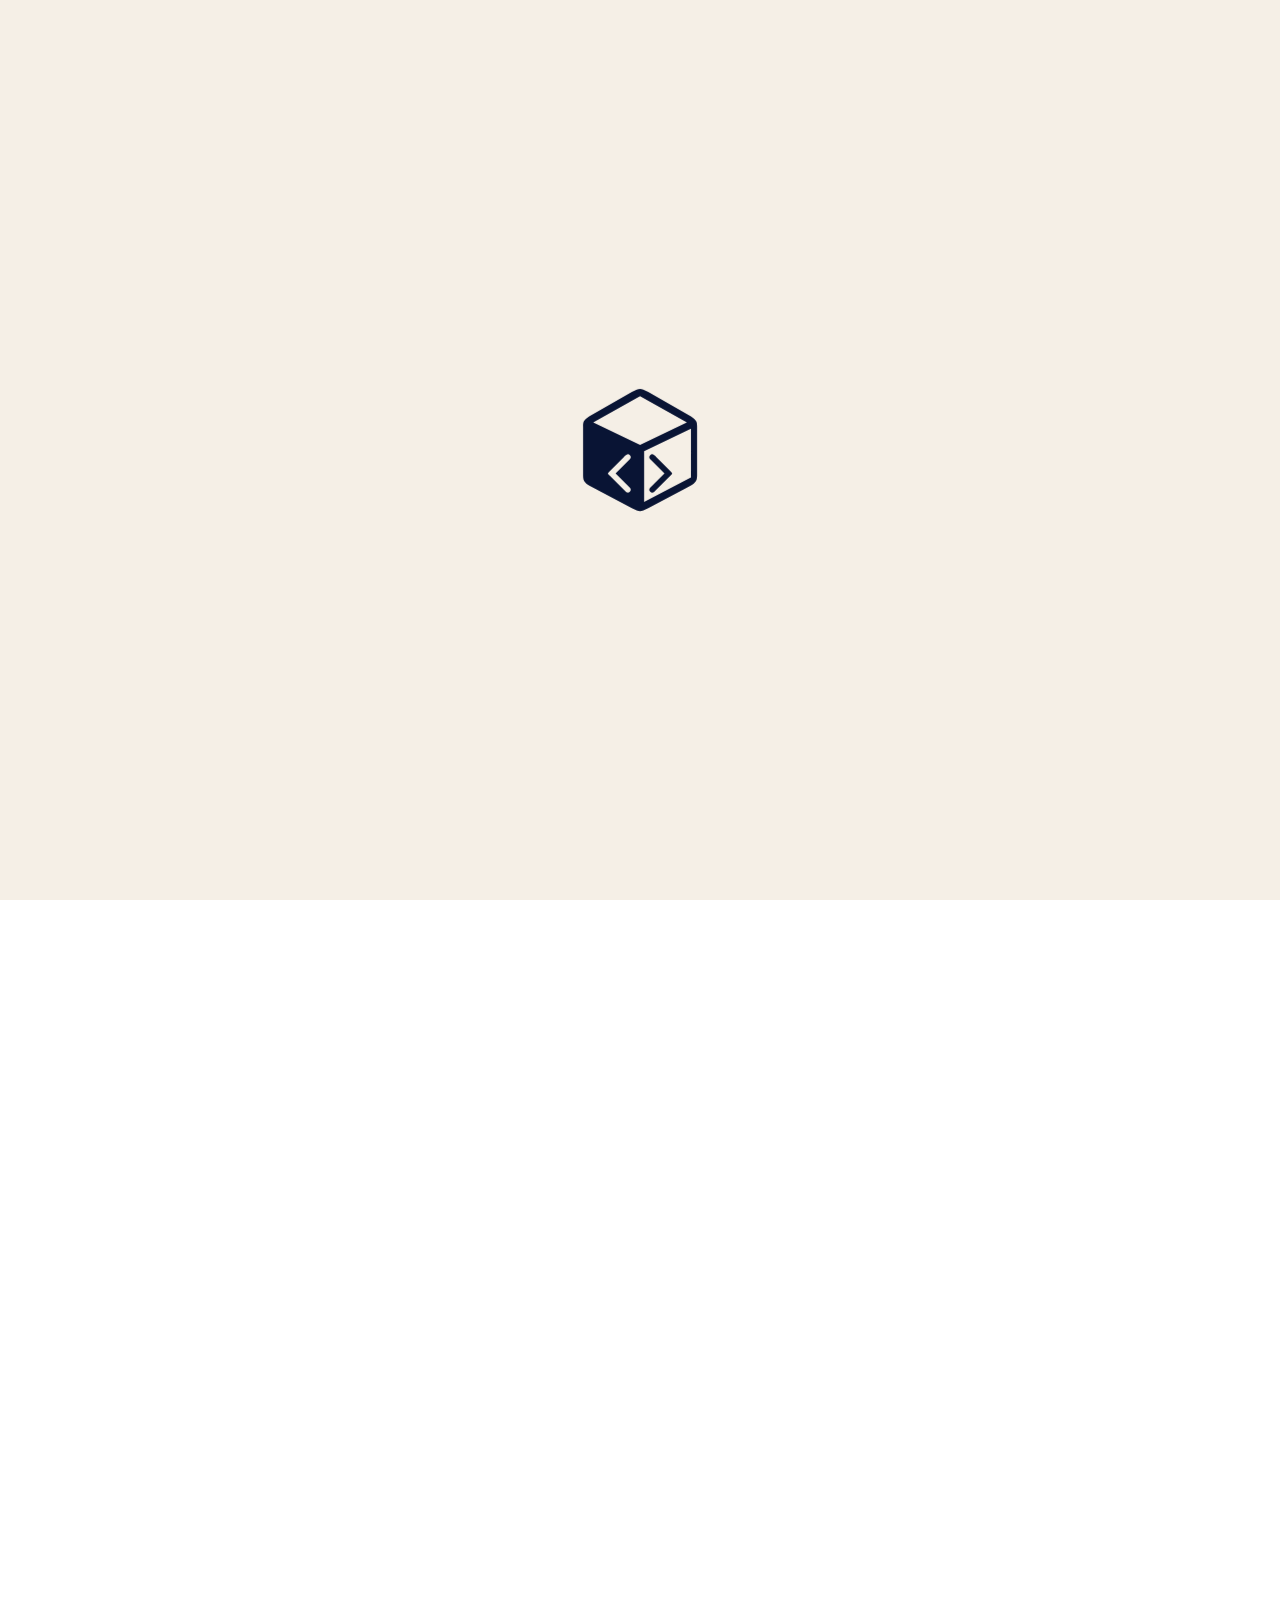
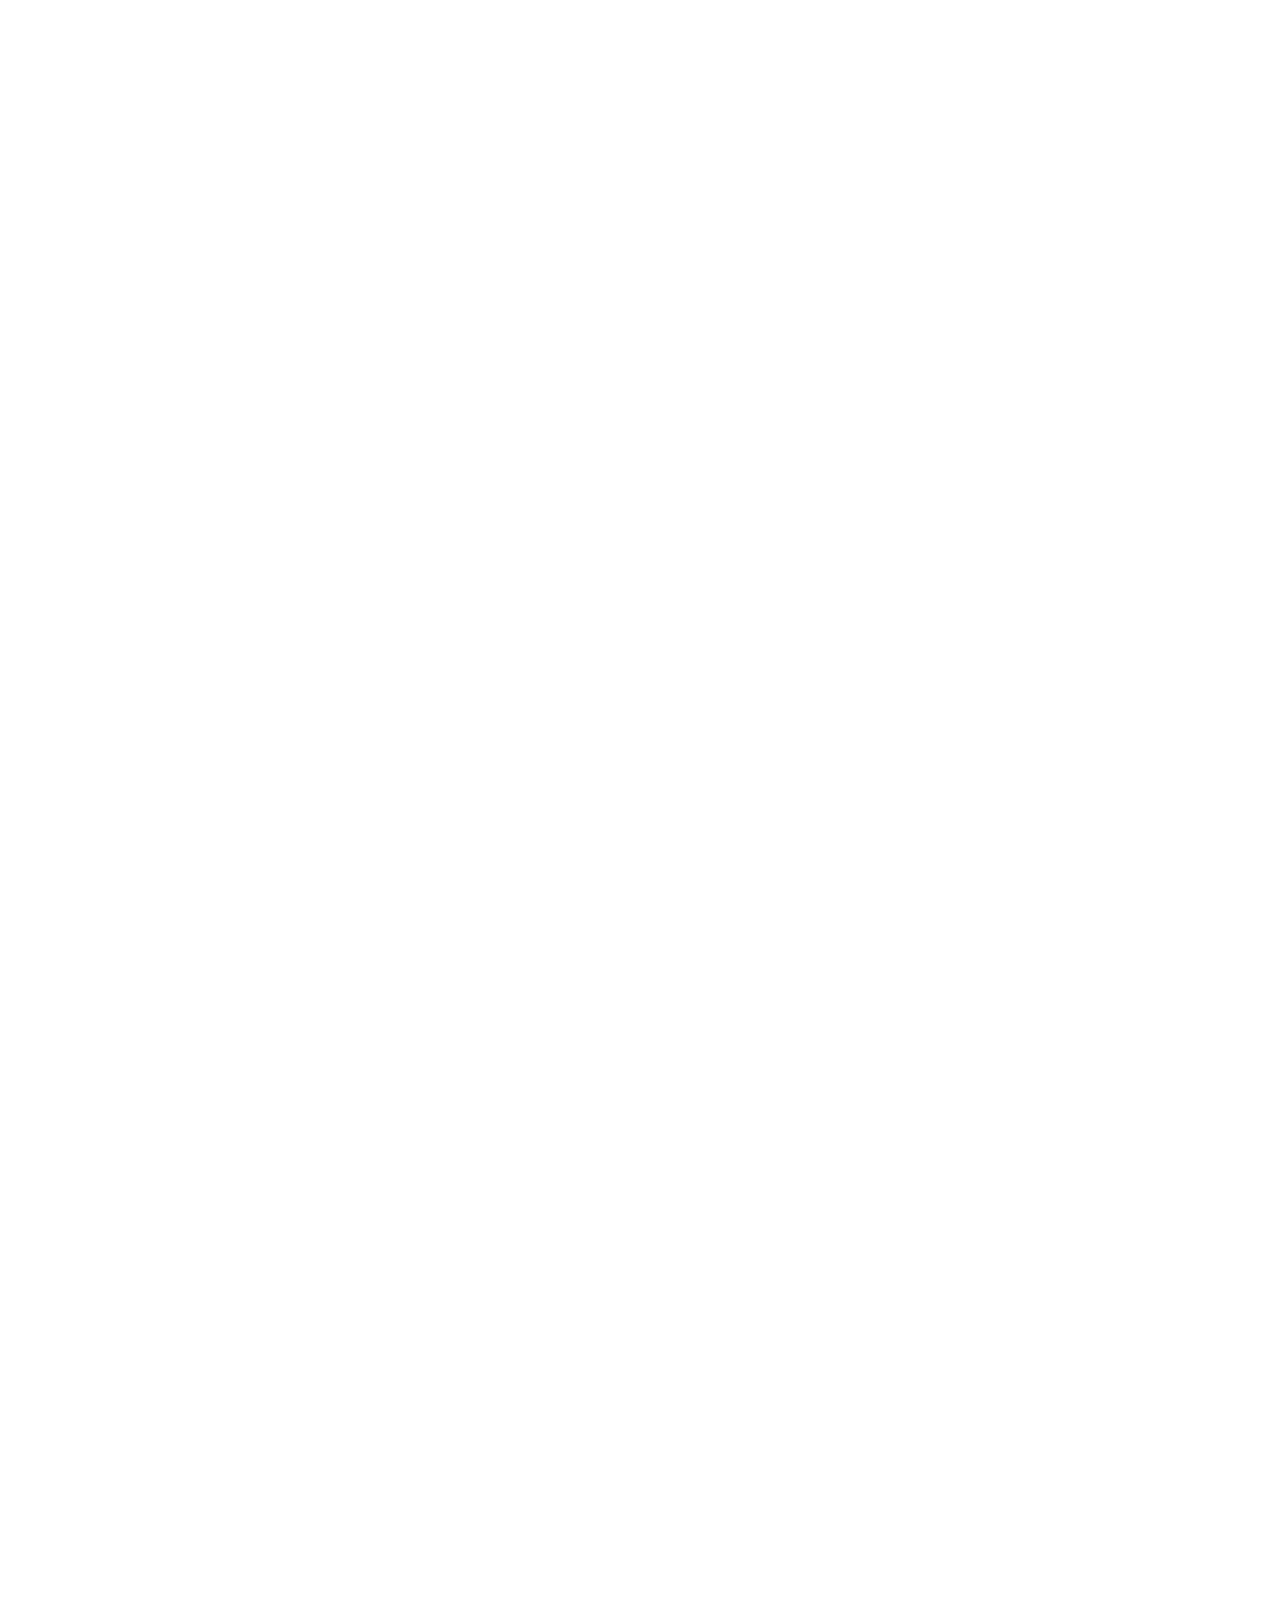
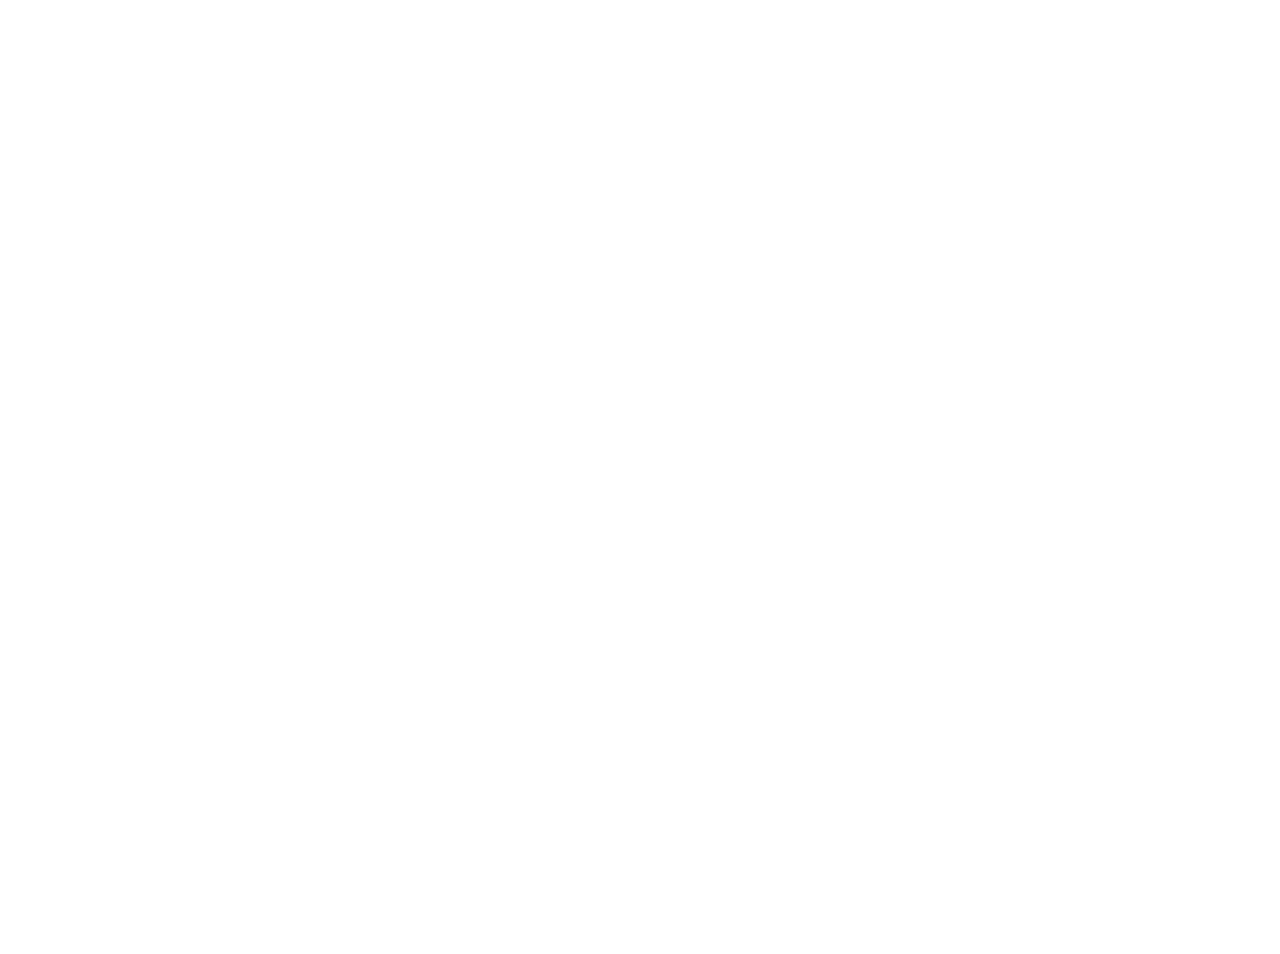
==== index.html @ b56cfb23 "first commit" ====
<!DOCTYPE html>
<html lang="en">

<head>
    <title>Shivam | Creative Portfolio</title>
    <meta http-equiv="Content-Type" content="text/html; charset=utf-8" />
    <meta name="description" content="Portfolio of Shivam Gupta - Creative developer living in India - Focused on Web Development and Programming">
    <meta name="keywords" content="webgl, threejs, portfolio, reactjs, react, frontend developer, front-end, programming, web developer, web, developer, 3d website, 3d, blender, germany">
    <meta property="og:site_name" content="Shivam Portfolio">
    <meta property="og:title" content="Shivam - Creative Developer">
    <meta property="og:description" content="Portfolio of Shivam - Creative developer living in Indiaa - Focused on  Web Development and Programming">
    <meta property="og:type" content="website">
    <meta property="og:url" content="https://shivam.com/">
    <meta property="og:image" content="https://shivam.com/thumbnail.png">
    <meta property="og:image:width" content="1200">
    <meta property="og:image:height" content="627">
    <meta name="twitter:card" content="summary_large_image">
    <meta name="twitter:site" content="Shivam">
    <meta name="twitter:creator" content="@Shivam">
    <meta name="twitter:title" content="Shivam - Creative Developer">
    <meta name="twitter:description" content="Portfolio of Shivam - Creative developer living in Indiaa - Focused on  Web Development and Programming">
    <meta name="twitter:image" content="https://shivam.com/thumbnail.png">
    <meta name="theme-color" content="#EFE7DC">
    <meta name="mobile-web-app-capable" content="yes">
    <meta name="apple-mobile-web-app-capable" content="yes">
    <meta name="apple-mobile-web-app-title" content="Shivam Portfolio">
    <meta name="apple-mobile-web-app-status-bar-style" content="translucent">
    <link rel="mask-icon" href="/head/logo.svg" color="#091434">
    <link rel="icon" type="image/png" href="/head/favion-32x32.png" sizes="32x32">
    <link rel="icon" type="image/png" href="/head/favion-16x16.png" sizes="16x16">
    <link rel="apple-touch-icon" sizes="120x120" href="/head/apple-120.png">
    <link rel="apple-touch-icon" sizes="152x152" href="/head/apple-152.png">
    <link rel="apple-touch-icon" sizes="180x180" href="/head/apple-180.png">
    <link rel="apple-touch-icon" sizes="192x192" href="/head/apple-192.png">
    <meta name="msapplication-config" content="/head/browserconfig.xml">
    <meta name="msapplication-TileColor" content="#FF923E">
    <meta name="msapplication-square70x70logo" content="/head/mstile-70.png">
    <meta name="msapplication-square150x150logo" content="/head/mstile-150.png">
    <meta name="msapplication-wide310x150logo" content="/head/mstile-310x150.png">
    <meta name="msapplication-square310x310logo" content="/head/mstile-310.png">
    <link rel="manifest" href="/head/manifest.webmanifest">
    <meta http-equiv="X-UA-Compatible" content="IE=edge">
    <meta name="viewport" content="width=device-width, initial-scale=1.0">
    <link rel="shortcut icon" type="image/x-icon" href="/head/favicon.ico">
    <script type="module" crossorigin src="/index.js"></script>
    <link rel="stylesheet" href="/index.css">
</head>

<body>
    <!--Canvas-->
    <canvas id="main-canvas"></canvas>

    <!--Intro-->
    <div id="intro-container" class="center column">
        <svg id="intro-svg" viewBox="0 0 56 61" xmlns="http://www.w3.org/2000/svg" height="120" width="120">
            <mask id="intro-mask">
                <rect fill="black" height="61" width="61"></rect>
                <rect fill="white" height="61" width="61" id="loading-rect"></rect>
            </mask>
            <use href="#logo-path" fill="#091434" opacity=".1">
            </use>
            <use href="#logo-path" fill="#091434" mask="url(#intro-mask)"></use>
        </svg>
    </div>

    <!--Loading Container-->
    <div id="transition-container" class="hide">
        <!--Top Wave-->
        <svg id="transition-wave-svg" xmlns="http://www.w3.org/2000/svg" viewBox="0 0 1440 320">
            <defs>
                <path fill="#FF923E" id="transition-wave-path"
                    d="M0,128L21.8,138.7C43.6,149,87,171,131,154.7C174.5,139,218,85,262,69.3C305.5,53,349,75,393,101.3C436.4,128,480,160,524,186.7C567.3,213,611,235,655,213.3C698.2,192,742,128,785,122.7C829.1,117,873,171,916,186.7C960,203,1004,181,1047,160C1090.9,139,1135,117,1178,96C1221.8,75,1265,53,1309,53.3C1352.7,53,1396,75,1418,85.3L1440,96L1440,320L1418.2,320C1396.4,320,1353,320,1309,320C1265.5,320,1222,320,1178,320C1134.5,320,1091,320,1047,320C1003.6,320,960,320,916,320C872.7,320,829,320,785,320C741.8,320,698,320,655,320C610.9,320,567,320,524,320C480,320,436,320,393,320C349.1,320,305,320,262,320C218.2,320,175,320,131,320C87.3,320,44,320,22,320L0,320Z">
                </path>
            </defs>
            <use href="#transition-wave-path"></use>
        </svg>

        <!--Center Fill-->
        <div id="transition-push"></div>

        <!--Bottom Wave-->
        <svg id="transition-wave-svg-bottom" xmlns="http://www.w3.org/2000/svg" viewBox="0 0 1440 320">
            <use href="#transition-wave-path"></use>
        </svg>
    </div>

    <!--Overlay Container-->
    <div id="overlay-container" class="content-width">
        <header id="header-container">
            <!--Logo-->
            <svg id="header-logo-svg" viewBox="0 0 56 61" xmlns="http://www.w3.org/2000/svg" height="60" width="56">
                <defs>
                    <path id="logo-path"
                        d="M3 14 24 2C28 0 28 0 32 2L53 14C56 16 56 17 56 19L56 43C56 46 55 47 51 49L32 59C28 61 28 61 24 59L5 49C1 47 0 46 0 43L0 19C0 17 0 16 3 14M28 4 5 17 28 28 51 17 28 4M53 20 30 31 30 56 53 44 53 20M40 42 33 35C33 35 32 34 33 33 34 32 35 33 36 34L36 34 43 41C44 42 44 42 43 43L35 51C35 51 34 52 33 51 32 50 33 49 33 49L40 42M16 42 23 35C23 35 24 34 23 33 22 32 21 33 20 34L13 41C12 42 12 42 13 43L21 51C21 51 22 52 23 51 24 50 23 49 23 49L16 42">
                    </path>

                    <clipPath id="logo-clip-path">
                        <use fill="white" href="#logo-path" transform="scale(0.87)"></use>
                    </clipPath>
                </defs>
            </svg>

            <div id="logo-dark-background">
                <div id="logo-white-background"></div>
            </div>

            <div id="logo-click-container"></div>

            <!--Sound Button-->
            <div id="sound-button-scale-container">
                <div id="sound-button" class="center overlay-button">
                    <svg id="header-sound-svg" viewBox="0 0 18 9" xmlns="http://www.w3.org/2000/svg">
                        <g fill="white">
                            <path id="sound-body-path"
                                d="M 0 4 C 0 4 0 3 1 3 L 2 3 L 3 2 C 5 0 5 1 5 2 L 5 7 C 5 8 5 9 3 7 L 2 6 L 1 6 C 0 6 0 5 0 5 L 0 4">
                            </path>
                            <path id="sound-volume-0-path"
                                d="M 7 4 C 8 4 8 5 7 5 C 6 5 6 6 7 6 C 9 6 9 3 7 3 C 6 3 6 4 7 4">
                            </path>
                            <path id="sound-volume-1-path"
                                d="M 7 2 C 10 2 10 7 7 7 C 6 7 6 8 7 8 C 11 8 11 1 7 1 C 6 1 6 2 7 2">
                            </path>
                        </g>
                    </svg>
                </div>
            </div>

            <!--Menu Button-->
            <div id="menu-button-scale-container">
                <div id="menu-button" class="center column overlay-button orange-hover">
                    <div id="menu-button-bar-0" class="menu-button-bar"></div>
                    <div id="menu-button-bar-1" class="menu-button-bar"></div>
                    <div id="menu-button-bar-2" class="menu-button-bar"></div>
                </div>
            </div>
        </header>

        <!--Scroll CTA-->
        <!--Landing-->
        <div class="scroll-container">
            <div class="scroll-border-container">
                <div class="scroll-wheel"></div>
            </div>
            <img class="scroll-touch-icon hide" src="/touch-icon.png" alt="scroll mouse icon wheel" />
        </div>

        <!--Scroll-->
        <div class="scroll-container" style="opacity: 0">
            <div class="scroll-border-container" style="border-color: rgb(255, 255, 255); ">
                <div class="scroll-wheel" style="background: rgb(255, 255, 255);"></div>
            </div>
            <img class="scroll-touch-icon hide" src="/touch-icon.png" style="filter: brightness(100)" alt="scroll mouse icon wheel" />
        </div>
    </div>

    <!--Menu-->
    <div id="menu-container" class="column">
        <div id="menu-content-container" class="column">
            <!--Menu Items-->
            <div id="menu-items-container">
                <div class="column menu-items-column-container">
                    <span class="menu-item active-menu-item">Home</span>
                    <span class="menu-item">About</span>
                </div>
                <div class="column menu-items-column-container">
                    <span class="menu-item">Work</span>
                    <span class="menu-item">Contact</span>
                </div>
            </div>
            <!--Social Link-->
            <div id="menu-social-container" class="row">
                <a tabindex="-1" target="_blank" href="https://www.twitter.com"><img class="social-icon"
                        src="/icons/twitter-icon.png" alt="twitter Menu Icon" height="28" width="28"></img></a>
                <a tabindex="-1" target="_blank" href="https://github.com/Shivamgpt812"><img class="social-icon"
                        alt="Github Menu Icon" height="28" width="28" src="/icons/github-icon.png"></img></a>
                <a tabindex="-1" target="_blank" href="https://www.linkedin.com/in/shivam-gupta-637b94288/"> <img
                        class="social-icon " alt="Linkedin Menu Icon" height="28" width="28"
                        src="/icons/linkedin-icon.png"></img></a>
                <a tabindex="-1" href="mailto:shivamgpt812@gmail.com"> <img class="social-icon" alt="Email Menu Icon"
                        height="28" width="28" src="/icons/mail-icon.png"></img></a>
            </div>
            <hr>
            <!--Music Credits-->
            <div id="music-credit-container" class="row">
                <span>
                    Music produced by
                    <a tabindex="-1" href="https://soundcloud.com/hmsurf" target="_blank">Vali</a>
                </span>
            </div>
        </div>
    </div>

    <!--Hover Icon-->
    <div id="hover-icon">
        <svg id="hover-content" viewBox="0 0 512 512" xmlns="http://www.w3.org/2000/svg" height="30" width="30" fill="white">
            <path id="arrow-path"
                d="M502.6 278.6l-128 128c-12.51 12.51-32.76 12.49-45.25 0c-12.5-12.5-12.5-32.75 0-45.25L402.8 288H32C14.31 288 0 273.7 0 255.1S14.31 224 32 224h370.8l-73.38-73.38c-12.5-12.5-12.5-32.75 0-45.25s32.75-12.5 45.25 0l128 128C515.1 245.9 515.1 266.1 502.6 278.6z" />
        </svg>
        <div class="hover-spread"></div>
        <div class="hover-spread"></div>
    </div>

    <!--Landing Page-->
    <div id="landing-page" class="content-container landing-slow-transition">

        <section id="landing-page-section" class="content-width slide-out-left-transition">
            <svg id="landing-content-svg" viewBox="0 0 500 310" xmlns="http://www.w3.org/2000/svg">
                <text class="landing-headline" y="60" x="5">Hi, my</text>
                <text class="landing-headline" y="135" x="5">name is Shivam.</text>
                <text class="landing-subheading" x="10" y="185">
                    I love creating beautiful user experiences.
                </text>

                <foreignObject x="8" y="250" height="100" width="300" requiredExtensions="http://www.w3.org/1999/xhtml">
                    <div id="landing-cta-button" class="big-button orange-hover">Get in touch</div>
                </foreignObject>
            </svg>
        </section>
    </div>

    <!--Scroll Container-->
    <div id="scroll-container" class="center column">

        <!--About Container-->
        <section id="about-section" class="content-width">
            <div id="about-content-container">
                <!--Header Container SVG-->
                <svg id="skills-svg" viewBox="-2 -2 506 815" xmlns="http://www.w3.org/2000/svg" preserveAspectRatio="xMinYMid">

                    <!--Defs-->
                    <defs>
                        <!--Profile picture aniamtion line gradient-->
                        <linearGradient id="about-profile-picture-mask-gradient" gradientTransform="rotate(90)">
                            <stop offset="5%" stop-color="#60CAFF" />
                            <stop offset="100%" stop-color="rgba(0, 0, 0, 0)" />
                        </linearGradient>

                        <!--Background Gradient-->
                        <linearGradient id="about-background-gradient" gradientTransform="rotate(90)">
                            <stop offset="30%" stop-color="rgba(0, 88, 165, .15)" />
                            <stop offset="95%" stop-color="rgba(0, 132, 255, .3)" />
                        </linearGradient>

                        <!--Icon Template-->
                        <polyline id="about-icon-background" fill="#00b7ff18"
                            points="0,10 10,0 65,0 75,10 75,65 65,75 10,75 0,65" />
                    </defs>

                    <!--Header-->
                    <g id="about-svg-header">
                        <!--Profile Picture Background-->
                        <polyline id="about-profile-background" class="about-box-background"
                            points="65,170 145,170 145,50 135,40 135,10 125,0 70,0 10,0 0,10 0,160 10,170" />


                        <!--Header Content Background-->
                        <polyline id="about-header-background" class="about-box-background"
                            points="145,85 250,85 260,95 490,95 500,105 500,135 500,150 490,160 200,160 190,170 145,170" />

                        <!--Profile Picture Mask-->
                        <mask id="about-profil-picture-mask">
                            <!--Black Background-->
                            <rect fill="black" x="0" y="0" width="145" height="170" />
                            <!--White Background-->
                            <polyline fill="white"
                                points="65,170 145,170 145,50 135,40 135,10 125,0 70,0 10,0 0,10 0,160 10,170">
                            </polyline>
                            <!--Rect to make white background visible-->
                            <rect id="about-profile-picture-mask-rect" fill="black" width="145" height="170"
                                style="transition: 1.2s" x="0" y="-0" />
                        </mask>

                        <!--Profile Picture-->
                        <image href="/skills-profile-picture.png" opacity="1" height="170" width="145"
                            x="2" mask="url(#about-profil-picture-mask)" image-rendering="optimizeSpeed" />

                        <!--Profile Picture line that moves up on animation-->
                        <g mask="url(#about-profil-picture-mask)">
                            <rect fill="url(#about-profile-picture-mask-gradient)" height="35" width="155" y="170"
                                id="about-profile-picture-gradient" style="transition: 1.2s"></rect>
                        </g>

                        <!--Profile Picture Borders-->
                        <polyline class="about-box-line" points="65,170 10,170 0,160 0,10 10,0 70,0" />
                        <polyline class="about-box-line" points="65,170 145,170 145,50 135,40 135,10 125,0 70,0" />

                        <!--Header Content Borders-->
                        <polyline class="about-box-line" points="145,85 250,85 260,95 490,95 500,105 500,135" />
                        <polyline class="about-box-line" points="145,170 190,170 200,160 490,160 500,150 500,135" />

                        <!--Header Content-->
                        <g transform="translate(170 118)" fill="#34bfff" font-weight="bold">
                            <text x="0" y="0" font-size="12" class="about-header-upper-text">Name :</text>
                            <text x="0" y="20" font-size="18" class="about-header-lower-text">Shivam</text>
                            <text x="110" y="0" font-size="12" class="about-header-upper-text">Age :</text>
                            <text x="110" y="20" font-size="18" class="about-header-lower-text">19</text>
                            <text x="200" y="0" font-size="12" class="about-header-upper-text">From :</text>
                            <text x="200" y="20" font-size="18" class="about-header-lower-text">India</text>
                        </g>
                    </g>

                    <!--Skills -->
                    <g transform="translate(0 188)" id="about-svg-skills">
                        <!--Background-->
                        <polyline id="about-skills-background" class="about-box-background"
                            points="250,35 200,35 200,10 190,0 10,0 0,10 0,245 10,255 197,255 215,273 215,290 250,290 400,290 410,280 490,280 500,270 500,55 490,45 310,45 300,35" />

                        <!--Lines-->
                        <polyline class="about-box-line"
                            points="250,35 200,35 200,10 190,0 10,0 0,10 0,245 10,255 197,255 215,273 215,290 250,290" />
                        <polyline class="about-box-line"
                            points="250,35 300,35 310,45 490,45 500,55 500,270 490,280 410,280 400,290 250,290" />

                        <!--Header Mask-->
                        <mask id="skills-header-mask">
                            <polyline fill="white" points="0,37 0,10 10,0 190,0 200,10 200,37"></polyline>
                            <rect fill="white" x="0" y="210" width="500" height="6"></rect>
                        </mask>

                        <!--Header Box-->
                        <rect id="skills-header-rect" x="0" y="0" height="47" width="500" fill="#00b7ff" opacity=".15"
                            mask="url(#skills-header-mask)">
                        </rect>

                        <!--Header Text-->
                        <text x="71" y="25" class="about-header" font-size="18" font-weight="bold">SKILLS</text>

                        <foreignObject x="0" y="60" width="506" height="340">
                            <!--Skills Content-->
                            <div id="about-skills-container" class="about-container">
                                <!--Main Render Container-->
                                <div id="about-skills-render-container"></div>
                                <!--Others Render Container-->
                                <div id="about-others-render-container"></div>
                            </div>
                        </foreignObject>
                    </g>

                    <!--About-->
                    <g transform="translate(0 459)" id="about-svg-about">

                        <!--Background-->
                        <polyline id="about-about-background" class="about-box-background"
                            points="250,35 200,35 200,10 190,0 10,0 0,10 0,35 0,315 10,325 100,325 110,335 250,335 490,335 500,325 500,55 490,45 410,45 400,35" />

                        <!--Lines-->
                        <polyline class="about-box-line"
                            points="250,35 200,35 200,10 190,0 10,0 0,10 0,35 0,315 10,325 100,325 110,335 250,335" />
                        <polyline class="about-box-line"
                            points="250,35 400,35 410,45 490,45 500,55 500,325 490,335 250,335" />

                        <!--Header Mask-->
                        <mask id="about-header-mask">
                            <polyline fill="white" points="0,37 0,10 10,0 190,0 200,10 200,37"></polyline>
                            <rect fill="white" x="0" y="210" width="500" height="6"></rect>
                        </mask>

                        <!--Header Box-->
                        <rect id="about-header-rect" x="0" y="0" height="47" width="500" fill="#00b7ff" opacity=".15"
                            mask="url(#about-header-mask)">
                        </rect>

                        <!--Header Text-->
                        <text x="73" y="25" class="about-header" font-size="18" font-weight="bold">ABOUT</text>

                        <!--First Content-->
                        <g transform="translate(10 65)">

                            <use class="about-icon" href="#about-icon-background"></use>

                            <mask id="about-pixel-mask-0">
                                <rect class="about-pixel-mask-rect" x="6" y="7" height="20" width="64" fill="white" />
                            </mask>
                            <image mask="url(#about-pixel-mask-0)" class="about-pixel-image" height="64" width="64"
                                href="/icons/baby-pixel.png" x="6" y="7" />

                            <!--First Text-->
                            <text x="88" y="33" class="about-text">At the age of 17, I decided to be a Web Developer</text>
                            <text x="88" y="50" class="about-text"> and a Programer.</text>
                        </g>

                        <!--Second Content-->
                        <g transform="translate(10 145)">

                            <use class="about-icon" href="#about-icon-background" x="405"></use>

                            <mask id="about-pixel-mask-1">
                                <rect class="about-pixel-mask-rect" x="413" y="6" height="20" width="64" fill="white" />
                            </mask>
                            <image mask="url(#about-pixel-mask-1)" class="about-pixel-image" height="64" width="64"
                                href="/icons/heart-pixel.png" x="413" y="6" />

                            <!--Second Icon Render Container-->
                            <g id="about-icon-1" transform="translate(417 5) scale(0.8)"> </g>

                            <!--Second Text-->
                            <text x="5" y="33" class="about-text"> I choose Robotics & Artificial Intelligence as my </text>
                            <text x="5" y="50" class="about-text"> path to achieve my dreams</text>
                        </g>

                        <!--Third Content-->
                        <g transform="translate(10 225)">

                            <use class="about-icon" href="#about-icon-background"></use>

                            <!--Third Icon Render Container-->
                            <g id="about-icon-2" transform="translate(5 5) scale(0.8)"> </g>


                            <mask id="about-pixel-mask-2">
                                <rect class="about-pixel-mask-rect" x="6" y="7" height="20" width="64" fill="white" />
                            </mask>
                            <image mask="url(#about-pixel-mask-2)" class="about-pixel-image" height="64" width="64"
                                href="/icons/rocket-pixel.png" x="6" y="7" />

                            <!--Third Text-->
                            <text x="88" y="33" class="about-text">The internet is a knowledge base, & I have </text>
                            <text x="88" y="50" class="about-text">gained all of my knowledge from it.</text>
                        </g>
                    </g>

                    <!--Down Animation Lines-->
                    <g transform="translate(145 76)">
                        <polyline class="about-down-animation-line" points="0,0 110,0 120,10 325,10 333,18" />
                    </g>
                    <g transform="translate(195 192)">
                        <polyline class="about-down-animation-line"
                            points="0,0 8,0 13,5 13,22 110,22 120,32 275,32 283,40" />
                    </g>
                    <g transform="translate(403 496)">
                        <polyline class="about-down-animation-line" points="0,0 70,0 78,8" />
                    </g>

                    <!--Up Animation Lines-->
                    <g transform="translate(193 160)">
                        <polyline class="about-up-animation-line" points="0,7 275,7 282,0" />
                    </g>
                    <g transform="translate(403 468)">
                        <polyline class="about-up-animation-line" points="0,8 70,8 78,0" />
                    </g>
                    <g transform="translate(20 784)">
                        <polyline class="about-up-animation-line" points="0,0 9,9 74,9 84,19 450,19 458,11" />
                    </g>

                </svg>
            </div>
        </section>

        <div id="hover-icon-color-switch"></div>

        <!--Work Container-->
        <section id="work-section">
            <div id="work-background"></div>

            <div id="work-content" class="content-width column">
                <div class="column" id="work-header-container">
                    <div class="section-subheader-container">
                        <hr>
                        <h5>Portfolio</h5>
                    </div>
                    <h1 class="section-header-container">
                        Some things
                    </h1>
                    <h1 class="section-header-container">
                        I've worked on
                    </h1>
                </div>

                <svg xmlns="http://www.w3.org/2000/svg" viewBox="0 0 640 512" class="hide">
                    <path id="code-path"
                        d="M414.8 40.79L286.8 488.8C281.9 505.8 264.2 515.6 247.2 510.8C230.2 505.9 220.4 488.2 225.2 471.2L353.2 23.21C358.1 6.216 375.8-3.624 392.8 1.232C409.8 6.087 419.6 23.8 414.8 40.79H414.8zM518.6 121.4L630.6 233.4C643.1 245.9 643.1 266.1 630.6 278.6L518.6 390.6C506.1 403.1 485.9 403.1 473.4 390.6C460.9 378.1 460.9 357.9 473.4 345.4L562.7 256L473.4 166.6C460.9 154.1 460.9 133.9 473.4 121.4C485.9 108.9 506.1 108.9 518.6 121.4V121.4zM166.6 166.6L77.25 256L166.6 345.4C179.1 357.9 179.1 378.1 166.6 390.6C154.1 403.1 133.9 403.1 121.4 390.6L9.372 278.6C-3.124 266.1-3.124 245.9 9.372 233.4L121.4 121.4C133.9 108.9 154.1 108.9 166.6 121.4C179.1 133.9 179.1 154.1 166.6 166.6V166.6z" />
                </svg>

                <!--Render Container-->
                <div id="work-render-container"></div>

                <!--Navigation-->
                <div id="work-navigation-container" class="row center">
                    <div id="work-back-button" class="work-navigation-button work-disabled-navigation-button orange-hover">
                        <svg viewBox="-512 0 512 512" xmlns="http://www.w3.org/2000/svg" height="28" width="28">
                            <use fill="white" href="#arrow-path" style="transform: scaleX(-1)"></use>
                        </svg>
                    </div>
                    <div id="work-next-button" class="work-navigation-button orange-hover">
                        <svg viewBox="0 0 512 512" xmlns="http://www.w3.org/2000/svg" height="28" width="28">
                            <use fill="white" href="#arrow-path"></use>
                        </svg>
                    </div>
                </div>
            </div>
        </section>

        <!--Contact Container-->
        <section id="contact-section" class="content-width column">
            <div class="column" id="contact-header-container">
                <div class="section-subheader-container">
                    <hr>
                    <h5>Say hello 👋</h5>
                </div>
                <h1 class="section-header-container">
                    Contact me
                </h1>
            </div>

            <div id="contact-container">
                <!--Form Container-->
                <div id="contact-form-container" class="column contact-container">
                    <div id="contact-name-input" class="input-container column">
                        <div class="row">
                            <label for="contact-name-input-field">Name :</label>
                            <span class="error-label hide">Please enter your name.</span>
                        </div>
                        <input id="contact-name-input-field" tabindex="-1">
                    </div>
                    <div id="contact-email-input" class="input-container column">
                        <div class="row">
                            <label for="contact-email-input-field">Email :</label>
                            <span class="error-label hide">Please enter a valid email address.</span>
                        </div>
                        <input id="contact-email-input-field" type="email" tabindex="-1">
                    </div>
                    <div id="contact-message-input" class="input-container column">
                        <div class="row">
                            <label for="contact-message-input-field">Message :</label>
                            <span class="error-label hide">Please enter your message.</span>
                        </div>
                        <textarea id="contact-message-input-field" tabindex="-1"></textarea>
                    </div>
                    <div class="row" id="contact-button-container">
                        <!--Social Icons-->
                        <a tabindex="-1" target="_blank" href="https://twitter.com"><img class="social-icon"
                                src="/icons/twitter-icon.png" alt="twitter contact social icon small 28x28"
                                height="28" width="28"></img></a>
                        <a tabindex="-1" target="_blank" href="https://github.com/Shivamgpt812"><img class="social-icon"
                                alt="github contact social icon small 28x28" height="28" width="28"
                                src="/icons/github-icon.png"></img></a>
                        <a tabindex="-1" target="_blank" href="https://www.linkedin.com/in/shivam-gupta-637b94288/">
                            <img class="social-icon " alt="linkedin contact social icon small 28x28" height="28"
                                width="28" src="/icons/linkedin-icon.png"></img></a>
                        <a tabindex="-1" href="mailto:shivamgpt812@gmail.com"> <img class="social-icon"
                                alt="email contact social icon small 28x28" height="28" width="28"
                                src="/icons/mail-icon.png"></img></a>
                        <!--Submit Button-->
                        <div id="contact-submit-button" class="small-button orange-hover">
                            Submit
                        </div>
                    </div>
                </div>

                <!--Loading Container-->
                <div id="contact-loading-container" class="center contact-container hide">
                    <h4>Delivering...</h4>
                </div>

                <!--Result Container-->
                <div id="contact-result-container" class="contact-container column center hide">
                    <svg viewBox="0 0 120 120" xmlns="http://www.w3.org/2000/svg">
                        <polyline id="contact-success-line" class="hide" stroke="#A1CC4D" points="10,70 40,100 115,20">
                        </polyline>
                        <line stroke="rgb(216, 84, 84)" class="contact-error-line" x1="5" y1="5" x2="115" y2="115">
                        </line>
                        <line stroke="rgb(216, 84, 84)" class="contact-error-line" x1="115" y1="5" x2="5" y2="115">
                        </line>
                    </svg>
                    <div id="contact-result-message-container" class="center column">

                    </div>
                    <div class="small-button orange-hover" id="contact-result-button"></div>
                </div>

            </div>
        </section>

        <footer class="row center">
            <span>&copy; Shivam Gupta</span>

            <!--Legal Container-->
            <div id="legal-container" class="row">
                <a tabindex="-1" class="legal-link" href="https://shivam.com/legal" target="_blank">Legal Notice</a>
                <a tabindex="-1" class="legal-link" href="https://shivam.com/privacy" target="_blank">Privacy
                    Policy</a>
            </div>
        </footer>
    </div>

</body>

</html>
---- index.css ----
#transition-container {
    position: absolute;
    z-index: 1000;
    width: 200vw;
    bottom: -100%;
    transform: rotate(20deg);
    left: -40%;
    pointer-events: none
}

#transition-wave-svg {
    transform: translateY(20px)
}

#transition-wave-svg-bottom {
    transform: rotate(180deg) translateY(20px)
}

.hideTopTransition {
    animation: hideTopTransition ease-in .7s;
    animation-fill-mode: forwards
}

@keyframes hideTopTransition {
    0% {
        bottom: -120%;
        left: -40%
    }
    to {
        bottom: 100%;
        left: 40%
    }
}

.showTransition {
    animation: showTransition ease-in .7s;
    animation-fill-mode: forwards
}

@keyframes showTransition {
    0% {
        bottom: -450%;
        left: -60%
    }
    to {
        bottom: -120%;
        left: -40%
    }
}

#transition-push {
    height: 200vh;
    background: #FF923E
}

@media (max-aspect-ratio: 12/10) {
    #transition-container {
        transform: translateY(-20%) scale(1.2) rotate(10deg)
    }
}

#overlay-container {
    position: absolute;
    height: calc(100% - 30px);
    padding: 15px 0;
    margin: 0 auto;
    right: 0;
    left: 0;
    z-index: 3;
    pointer-events: none;
    opacity: 0
}

#header-container {
    position: absolute;
    top: 0;
    width: 100%;
    transition: .25s;
    padding-top: 15px;
    pointer-events: none
}

.overlay-button {
    position: absolute;
    width: 48px;
    height: 48px;
    border-radius: 15px;
    cursor: pointer;
    pointer-events: auto
}

#header-logo-svg {
    position: absolute;
    transform-origin: center center
}

#logo-dark-background {
    background: #091434;
    position: absolute;
    width: 100%;
    height: 100vh;
    top: 15px;
    clip-path: url(#logo-clip-path)
}

#logo-white-background {
    background: white;
    width: 200px
}

#logo-click-container {
    height: 53px;
    width: 49px;
    position: absolute;
    cursor: pointer;
    pointer-events: auto;
    transform-origin: top left
}

#sound-button {
    right: 62px
}

#header-sound-svg {
    height: 48px;
    width: 48px;
    transform: translate(12px) scale(1.2)
}

#sound-button-scale-container {
    transform-origin: top right;
    position: relative
}

#menu-button {
    right: 0
}

.menu-button-bar {
    width: 26px;
    height: 4px;
    background: white;
    margin: 2.5px;
    border-radius: 2px
}

#menu-button-scale-container {
    transform-origin: top right
}

.scroll-container {
    position: absolute;
    bottom: 15px;
    left: 0;
    right: 0;
    margin: 0 auto;
    display: flex;
    justify-content: center
}

.scroll-border-container {
    width: 24px;
    height: 38px;
    border: 3px solid #091434;
    border-radius: 12px;
    box-sizing: border-box;
    display: flex;
    justify-content: center
}

.scroll-wheel {
    background: #091434;
    width: 4px;
    height: 11px;
    border-radius: 2px;
    margin-top: 4px
}

.scroll-touch-icon {
    height: 38px;
    width: 38px
}

@media (max-width: 800px),
(max-height: 800px) {
    #scroll-icon,
    #menu-button-scale-container,
    #sound-button-scale-container,
    .scroll-container,
    #logo-clip-path,
    #logo-click-container {
        transform: scale(.9)
    }
    #sound-button {
        right: 64px
    }
}

@media (max-width: 550px),
(max-height: 550px) {
    #scroll-icon,
    #menu-button-scale-container,
    #sound-button-scale-container,
    .scroll-container,
    #logo-clip-path,
    #logo-click-container {
        transform: scale(.8)
    }
    #sound-button {
        right: 60px
    }
}

#landing-page {
    height: 100%;
    width: 100%;
    top: 0;
    position: absolute
}

#landing-page-section {
    display: flex;
    align-items: center;
    justify-content: flex-start;
    height: calc(100% - 30px);
    left: 0;
    position: relative
}

#landing-content-svg {
    width: 550px;
    max-width: 45%;
    max-height: 53%;
    position: relative
}

.landing-headline {
    transform-origin: left;
    font-size: 64px;
    font-weight: 600;
    fill: #091434;
    letter-spacing: -.5px
}

.landing-subheading {
    font-size: 17px;
    fill: #7c8594;
    transform-origin: left
}

@media (max-aspect-ratio: 12/10) {
    #landing-content-svg {
        max-width: 94%;
        max-height: 80%
    }
    #landing-page {
        align-items: flex-start;
        padding-top: 45px;
        background-image: linear-gradient(180deg, #F5EFE6 45%, transparent 50%)
    }
    #landing-page-section {
        max-height: 40vh;
        justify-content: center;
        align-items: center;
        position: unset
    }
}

#scroll-container {
    position: absolute;
    top: 50%;
    left: 0;
    width: 100%
}

.scroll-container-transitions {
    transition: left .9s cubic-bezier(.645, .045, .355, 1), top .7s cubic-bezier(.6, 0, .4, 1)
}

#hover-icon-color-switch {
    position: absolute;
    width: 300%;
    height: 50%;
    top: 0
}

#about-section {
    justify-content: flex-start;
    align-items: center;
    font-family: Electrolize, sans-serif;
    color: #34bfff;
    min-height: 100vh;
    padding-bottom: 90px
}

#about-content-container {
    width: 580px;
    max-width: 45%;
    display: flex;
    flex-direction: column
}

#about-content-container span {
    color: #34bfff
}

#skills-svg {
    margin-top: 120px;
    width: 100%
}

.about-box-line {
    fill: none;
    stroke: #00b7ff;
    stroke-width: 2
}

.about-up-animation-line,
.about-down-animation-line {
    fill: none;
    stroke: #00b7ff;
    opacity: 0;
    stroke-width: 2
}

.about-box-background {
    stroke-width: 0;
    fill: url(#about-background-gradient)
}

.about-header {
    font-weight: 700;
    font-size: 18px;
    fill: #34bfff
}

.about-text {
    font-weight: 700;
    font-size: 15px;
    fill: #34bfff
}

#about-skills-container {
    padding: 10px 0;
    font-weight: 700;
    font-size: 16px
}

#about-skills-render-container :nth-child(even),
#about-others-render-container :nth-child(odd) {
    background: #2d88dd18
}

.about-skill-container {
    height: 100%;
    box-sizing: border-box;
    padding: 6px 20px;
    display: flex;
    justify-content: center;
    align-items: center
}

.about-skill-container span {
    width: 250px;
    background: transparent !important
}

.about-skill-bar-container {
    width: 100%;
    height: 11px;
    background: #00b7ff33 !important;
    overflow: auto
}

.about-skill-bar {
    height: 100%;
    background: linear-gradient(to right, #2d88dd, #34bfff) !important;
    width: 30%
}

#about-svg-about image {
    image-rendering: pixelated;
    opacity: .9
}

.about-pixel-mask-rect {
    fill: #fff
}

@media (max-aspect-ratio: 12/10) {
    #about-section {
        justify-content: center;
        padding-bottom: 3vh
    }
    #about-content-container {
        max-width: 100%;
        justify-content: flex-start;
        align-items: flex-start
    }
    #skills-svg {
        margin-top: 63vh;
        margin-bottom: 90px
    }
}

.landing-slow-transition {
    transition: top .7s cubic-bezier(.645, .045, .355, 1)
}

.slide-out-left-transition {
    transition: left .9s cubic-bezier(.6, 0, .4, 1), right .9s cubic-bezier(.6, 0, .4, 1)
}

#work-section {
    display: flex;
    flex-direction: column;
    margin-bottom: 3vh;
    position: relative;
    min-height: 100vh;
    width: 100%
}

#work-content {
    position: relative;
    padding: 90px 0;
    box-sizing: border-box;
    margin-top: 20px;
    justify-content: flex-start
}

#work-background {
    box-shadow: 0 30px 70px #93683310;
    background: #F5EFE6;
    width: 300%;
    height: 100%;
    position: absolute;
    z-index: -1
}

#work-render-container {
    position: relative;
    width: 350px;
    height: 570px;
    max-width: 100%;
    display: flex;
    justify-content: center;
    margin: 80px auto 0
}

.work-item-container {
    background: white;
    height: 100%;
    position: absolute;
    padding: 2px;
    border-radius: 20px;
    width: 100%;
    overflow: hidden
}

.work-item-container-transition {
    transition: transform .4s ease-in-out, opacity .35s ease-in-out, filter .35s ease-in-out
}

.work-inactive-item-container {
    opacity: .7 !important;
    filter: grayscale(.5) !important;
    cursor: pointer
}

.work-inactive-item-container * {
    cursor: unset !important;
    pointer-events: none
}

.work-inactive-item-container:hover {
    border: 2px solid #7C8594;
    padding: 0
}

.work-item-image {
    width: calc(100% - 16px);
    margin: 8px 8px 5px;
    object-fit: cover;
    min-height: 300px;
    border-radius: 13px
}

.work-item-content-container {
    padding: 8px 16px;
    box-sizing: border-box;
    flex: 1
}

.work-item-content-container a {
    text-decoration: underline
}

.work-item-tag-container {
    margin-top: 5px;
    margin-bottom: 15px;
    max-width: 100%;
    flex-wrap: wrap
}

.work-item-tag {
    font-size: .65rem;
    padding: 1px 7px;
    margin-right: 5px;
    color: #fff;
    border-radius: 10px;
    margin-bottom: 4px;
    display: flex;
    align-items: center
}

.work-item-button-container {
    margin: 8px
}

.work-item-orange-button {
    width: 100%;
    padding: 9px !important;
    margin-left: 8px
}

.work-item-gray-button {
    padding: 8px 14px;
    color: #fff;
    border-radius: 13px;
    font-weight: 600;
    font-size: 1rem;
    cursor: pointer
}

.work-item-gray-button .code-icon {
    fill: #fff;
    height: 28px;
    width: 28px
}

.work-item-gray-button span {
    color: #fff;
    margin-left: 10px
}

.work-banner-container {
    height: 50px;
    width: 300px;
    background-color: #ffcb00;
    position: absolute;
    transform: rotate(-45deg) translate(-92px, -30px)
}

.work-banner-container span {
    color: #091434;
    font-weight: 500;
    line-height: 1.3;
    font-size: 15px
}

.work-banner-container img {
    height: 30px;
    width: 30px;
    margin-right: 12px
}

#work-navigation-container {
    margin-top: 50px;
    margin-bottom: 20px
}

.work-navigation-button {
    height: 54px;
    width: 54px;
    border-radius: 50%;
    margin: 20px 20px 0;
    cursor: pointer;
    display: flex;
    justify-content: center;
    align-items: center;
    transition: .3s !important
}

.work-disabled-navigation-button {
    background: #a7adb8 !important;
    cursor: unset !important
}

.work-disabled-navigation-button:hover {
    background: #a7adb8 !important
}

@media (max-aspect-ratio: 12/10) {
    #work-content {
        align-items: center;
        justify-content: center
    }
    #work-header-container {
        width: 580px;
        max-width: 100%
    }
}

@media (max-width: 480px) {
    .work-inactive-item-container {
        opacity: 0
    }
}

#contact-section {
    align-items: flex-start;
    justify-content: center;
    min-height: 100vh;
    padding: 80px 0;
    box-sizing: border-box
}

#contact-container {
    margin-top: 40px;
    padding: 10px;
    border-radius: 20px;
    background: white;
    width: 540px;
    max-width: 45%;
    height: 560px;
    max-height: 90vh;
    box-sizing: border-box
}

#contact-container input,
textarea {
    border: none;
    font-size: 1.1rem;
    font-family: Poppins, sans-serif;
    background: transparent !important;
    font-weight: 500;
    color: #111029;
    resize: none
}

#contact-container input:focus,
textarea:focus {
    outline: none;
    border: none
}

#contact-message-input {
    flex: 1
}

#contact-container textarea,
.contact-container {
    height: 100%
}

.input-container {
    width: 100%;
    box-sizing: border-box;
    background: #F5F5F5;
    color: #acacac;
    border-radius: 13px;
    padding: 7px 7px 7px 15px;
    border: 2px solid #F5F5F5
}

.input-container:focus-within {
    border: 2px solid #c7c7c7
}

.input-container label,
.input-container span {
    font-size: .8rem;
    font-weight: 500;
    margin-right: 10px
}

#contact-name-input,
#contact-email-input {
    margin-bottom: 20px
}

#contact-button-container {
    margin-top: 20px;
    display: flex;
    align-items: center
}

#contact-button-container .small-button {
    margin-left: auto;
    font-size: 1rem
}

#contact-button-container .social-icon {
    margin: 0 8px
}

.error-label {
    color: #d85454
}

.error-container {
    background: #ffdbdb;
    border-color: #f0caca
}

#contact-result-message-container {
    margin-bottom: auto
}

#contact-result-message-container h4 {
    text-align: center;
    margin: 3px
}

#contact-result-message-container span {
    font-size: 1rem;
    text-align: center;
    margin: 3px
}

#contact-result-container svg {
    margin-top: auto;
    margin-bottom: 50px;
    height: 90px;
    min-height: 90px
}

#contact-result-container polyline,
line {
    fill: none;
    stroke-width: 15
}

#contact-result-button {
    font-size: 1rem
}

@media (max-aspect-ratio: 12/10) {
    #contact-section {
        margin-top: 10vh;
        align-items: center;
        justify-content: flex-start;
        height: fit-content;
        margin-bottom: 80vh;
        padding: 0;
        min-height: unset
    }
    #contact-header-container {
        width: 580px;
        max-width: 100%
    }
    #contact-container {
        max-width: 100%;
        width: 580px
    }
}

@media (max-width: 360px),
(max-width: 800px) and (min-aspect-ratio: 12/10) {
    #contact-button-container .social-icon {
        margin: 0 4px;
        width: 24px;
        height: 24px
    }
}

@media (max-width: 360px),
(max-width: 700px) and (min-aspect-ratio: 12/10) {
    #contact-button-container .social-icon {
        display: none
    }
}

#hover-icon {
    position: absolute;
    border-radius: 50%;
    border-style: solid;
    top: 0;
    left: 0;
    z-index: 999;
    transform: translate(-50%, -50%) scale(0);
    pointer-events: none;
    display: flex;
    justify-content: center;
    align-items: center;
    transition: height .2s, width .2s, border-color .2s, border-width .2s;
    opacity: 0
}

.clickCTA:after {
    content: "Click to enable\asounds.";
    line-height: 17px;
    white-space: pre-wrap;
    text-align: center;
    min-width: 200px;
    position: relative;
    top: 50px;
    color: #7c8594
}

.hover-spread {
    height: 16px;
    min-width: 16px;
    background: #FF923E;
    position: absolute;
    opacity: .1;
    border-radius: 50%
}

#menu-container {
    position: absolute;
    right: 0;
    width: calc(300px + (100vw - 90rem)/2);
    height: 100%;
    background: white;
    z-index: 2;
    max-width: 45vw;
    box-sizing: border-box;
    padding: 50px 50px 70px
}

#menu-content-container {
    position: relative;
    height: 100%;
    width: 240px
}

#menu-items-container {
    flex: 1;
    display: flex;
    flex-direction: column;
    justify-content: center
}

.menu-items-column-container {
    width: 100%
}

.menu-item {
    border-radius: 15px;
    margin: 15px 0;
    font-weight: 600;
    font-size: 1.8rem;
    width: fit-content;
    color: #091434;
    cursor: pointer
}

.active-menu-item {
    position: relative
}

.active-menu-item {
    cursor: unset !important;
    transform: translate(28px)
}

.active-menu-item:after {
    position: absolute;
    height: 14px;
    width: 14px;
    display: flex;
    border-radius: 50%;
    content: "";
    color: #fff;
    background: #FF923E;
    left: -10px;
    top: 50%;
    transform: translate(-16px, -50%)
}

#menu-container .social-icon {
    margin-right: 15px
}

#music-credit-container {
    margin-bottom: 10px
}

#music-credit-container a,
#music-credit-container span {
    font-size: .9rem;
    color: #7c8594
}

#music-credit-container a:hover {
    text-decoration: underline
}

@media (max-aspect-ratio: 12/10) {
    #menu-container {
        right: -100%;
        width: 100% !important;
        max-width: unset;
        align-items: center
    }
    .menu-items-column-container {
        align-items: center
    }
    #menu-social-container,
    #music-credit-container {
        justify-content: center
    }
    .active-menu-item:after {
        position: absolute;
        height: 3px;
        margin: 0 auto;
        content: "";
        background: #FF923E;
        width: 100%;
        bottom: -2px;
        left: 0;
        transform: translateY(16px);
        border-radius: 0
    }
    .active-menu-item {
        transform: unset
    }
}

@media (max-height: 600px) {
    .menu-item {
        font-size: 1.3rem;
        margin: 10px 0
    }
    #menu-container .social-icon {
        height: 24px;
        width: 24px
    }
    #menu-container hr {
        margin: 15px 0
    }
    #music-credit-container a,
    #music-credit-container span {
        font-size: 12px
    }
    .menu-items-column-container {
        justify-content: center
    }
}

@media (max-height: 450px) {
    #menu-items-container {
        flex-direction: row
    }
    #menu-container {
        padding: 30px 30px 45px
    }
}

#intro-container {
    z-index: 998;
    background: #F5EFE6;
    height: 100%;
    width: 100%;
    position: absolute;
    cursor: wait
}

footer {
    margin-bottom: 20px
}

footer span,
footer a {
    font-size: .9rem;
    color: #7c8594
}

footer a:hover {
    text-decoration: underline
}

#legal-container {
    margin-left: 40px
}

#legal-container :first-child {
    margin-right: 40px
}

@media (max-width: 420px) {
    footer {
        flex-direction: column !important
    }
    #legal-container {
        margin-left: 0
    }
}

* {
    margin: 0;
    padding: 0
}

html,
body {
    height: 100%;
    overflow: hidden
}

#main-canvas {
    position: fixed;
    top: 0;
    left: 0;
    outline: none;
    max-width: 100%;
    max-height: 100%;
    pointer-events: all
}

body {
    font-family: Poppins, sans-serif;
    color: #091434;
    position: relative;
    display: flex;
    justify-content: center
}

.content-width {
    width: 92rem;
    max-width: calc(100% - 60px)
}

.hide {
    display: none !important
}

.pointer {
    cursor: pointer
}

.center {
    display: flex;
    justify-content: center;
    align-items: center
}

.row {
    display: flex;
    flex-direction: row
}

.column {
    display: flex;
    flex-direction: column
}

.width-100 {
    width: 100%
}

.height-100 {
    height: 100%
}

.no-transition {
    transition: none !important
}

h1 {
    font-size: 4.3rem;
    font-family: Poppins, sans-serif;
    line-height: 1.16667;
    font-weight: 600;
    letter-spacing: -.5px
}

h3 {
    font-size: 1.6rem;
    font-weight: 600
}

h4 {
    font-size: 1.4rem;
    font-weight: 600
}

h5 {
    color: #ff923e;
    font-size: 1.2rem;
    font-weight: 500
}

span {
    color: #7c8594;
    font-size: 1rem
}

a {
    cursor: pointer !important;
    text-decoration: none;
    color: inherit
}

hr {
    height: 2px;
    width: 100%;
    background-color: #f0f0f0;
    margin: 25px 0;
    border: none
}

.section-subheader-container {
    margin-bottom: 20px;
    display: flex;
    flex-direction: row;
    align-items: center
}

.section-subheader-container hr {
    width: 40px;
    background-color: #ff923e;
    margin: 0 20px 0 0
}

::-moz-selection {
    color: #343352;
    background: #93683327
}

::selection {
    color: #343352;
    background: #9368332a
}

.big-button {
    padding: 13px 34px;
    border-radius: 26px;
    cursor: pointer;
    font-size: 1rem;
    font-weight: 600;
    color: #fff;
    width: max-content
}

.small-button {
    padding: 9px 36px;
    color: #fff;
    border-radius: 13px;
    font-weight: 600;
    font-size: 1rem;
    cursor: pointer
}

.orange-hover {
    background-color: #ff923e;
    background-image: radial-gradient(circle at center, #ff9b4f 50%, transparent 50%);
    background-repeat: no-repeat;
    transition: background-size .3s;
    background-size: 0 0;
    background-position: 50% 50%
}

.orange-hover:hover {
    background-size: 200% 200%
}

.gray-hover {
    background-color: #b9bbbe;
    background-image: radial-gradient(circle at center, #caccce 50%, transparent 50%);
    background-repeat: no-repeat;
    transition: background-size .3s;
    background-size: 0 0;
    background-position: 50% 50%
}

.gray-hover:hover {
    background-size: 200% 200%
}

.social-icon {
    cursor: pointer;
    filter: grayscale(1) brightness(8);
    transition: .125s ease-in
}

.social-icon:hover {
    filter: unset;
    transform: scale(1.05)
}

section {
    display: flex;
    justify-content: center;
    align-items: center;
    z-index: 1
}

.content-container {
    z-index: 1;
    display: flex;
    justify-content: center;
    align-items: center
}

@media (max-aspect-ratio: 12/10) {
    .content-width {
        max-width: calc(100% - 30px)
    }
}

@media (max-width: 800px),
(max-height: 800px) {
    h1 {
        font-size: 3.8rem
    }
}

@media (max-width: 480px),
(max-height: 480px) {
    h1 {
        font-size: 3rem
    }
}

@font-face {
    font-family: Electrolize;
    font-style: normal;
    font-weight: 400;
    src: url(/electrolize-v14-latin-regular.eot);
    src: local(""), url(/electrolize-v14-latin-regular.eot?#iefix) format("embedded-opentype"), url(/electrolize-v14-latin-regular.woff2) format("woff2"), url(/electrolize-v14-latin-regular.woff) format("woff"), url(/electrolize-v14-latin-regular.ttf) format("truetype"), url(/electrolize-v14-latin-regular.svg#Electrolize) format("svg");
    font-display: swap
}

@font-face {
    font-family: Poppins;
    font-style: normal;
    font-weight: 400;
    src: url(/poppins-v19-latin-regular.eot);
    src: local(""), url(/poppins-v19-latin-regular.eot?#iefix) format("embedded-opentype"), url(/poppins-v19-latin-regular.woff2) format("woff2"), url(/poppins-v19-latin-regular.woff) format("woff"), url(/poppins-v19-latin-regular.ttf) format("truetype"), url(/poppins-v19-latin-regular.svg#Poppins) format("svg");
    font-display: swap
}

@font-face {
    font-family: Poppins;
    font-style: normal;
    font-weight: 500;
    src: url(/poppins-v19-latin-500.eot);
    src: local(""), url(/poppins-v19-latin-500.eot?#iefix) format("embedded-opentype"), url(/poppins-v19-latin-500.woff2) format("woff2"), url(/poppins-v19-latin-500.woff) format("woff"), url(/poppins-v19-latin-500.ttf) format("truetype"), url(/poppins-v19-latin-500.svg#Poppins) format("svg");
    font-display: swap
}

@font-face {
    font-family: Poppins;
    font-style: normal;
    font-weight: 600;
    src: url(/poppins-v19-latin-600.eot);
    src: local(""), url(/poppins-v19-latin-600.eot?#iefix) format("embedded-opentype"), url(/poppins-v19-latin-600.woff2) format("woff2"), url(/poppins-v19-latin-600.woff) format("woff"), url(/poppins-v19-latin-600.ttf) format("truetype"), url(/poppins-v19-latin-600.svg#Poppins) format("svg");
    font-display: swap
}

@font-face {
    font-family: Poppins;
    font-style: normal;
    font-weight: 700;
    src: url(/poppins-v19-latin-700.eot);
    src: local(""), url(/poppins-v19-latin-700.eot?#iefix) format("embedded-opentype"), url(/poppins-v19-latin-700.woff2) format("woff2"), url(/poppins-v19-latin-700.woff) format("woff"), url(/poppins-v19-latin-700.ttf) format("truetype"), url(/poppins-v19-latin-700.svg#Poppins) format("svg");
    font-display: swap
}
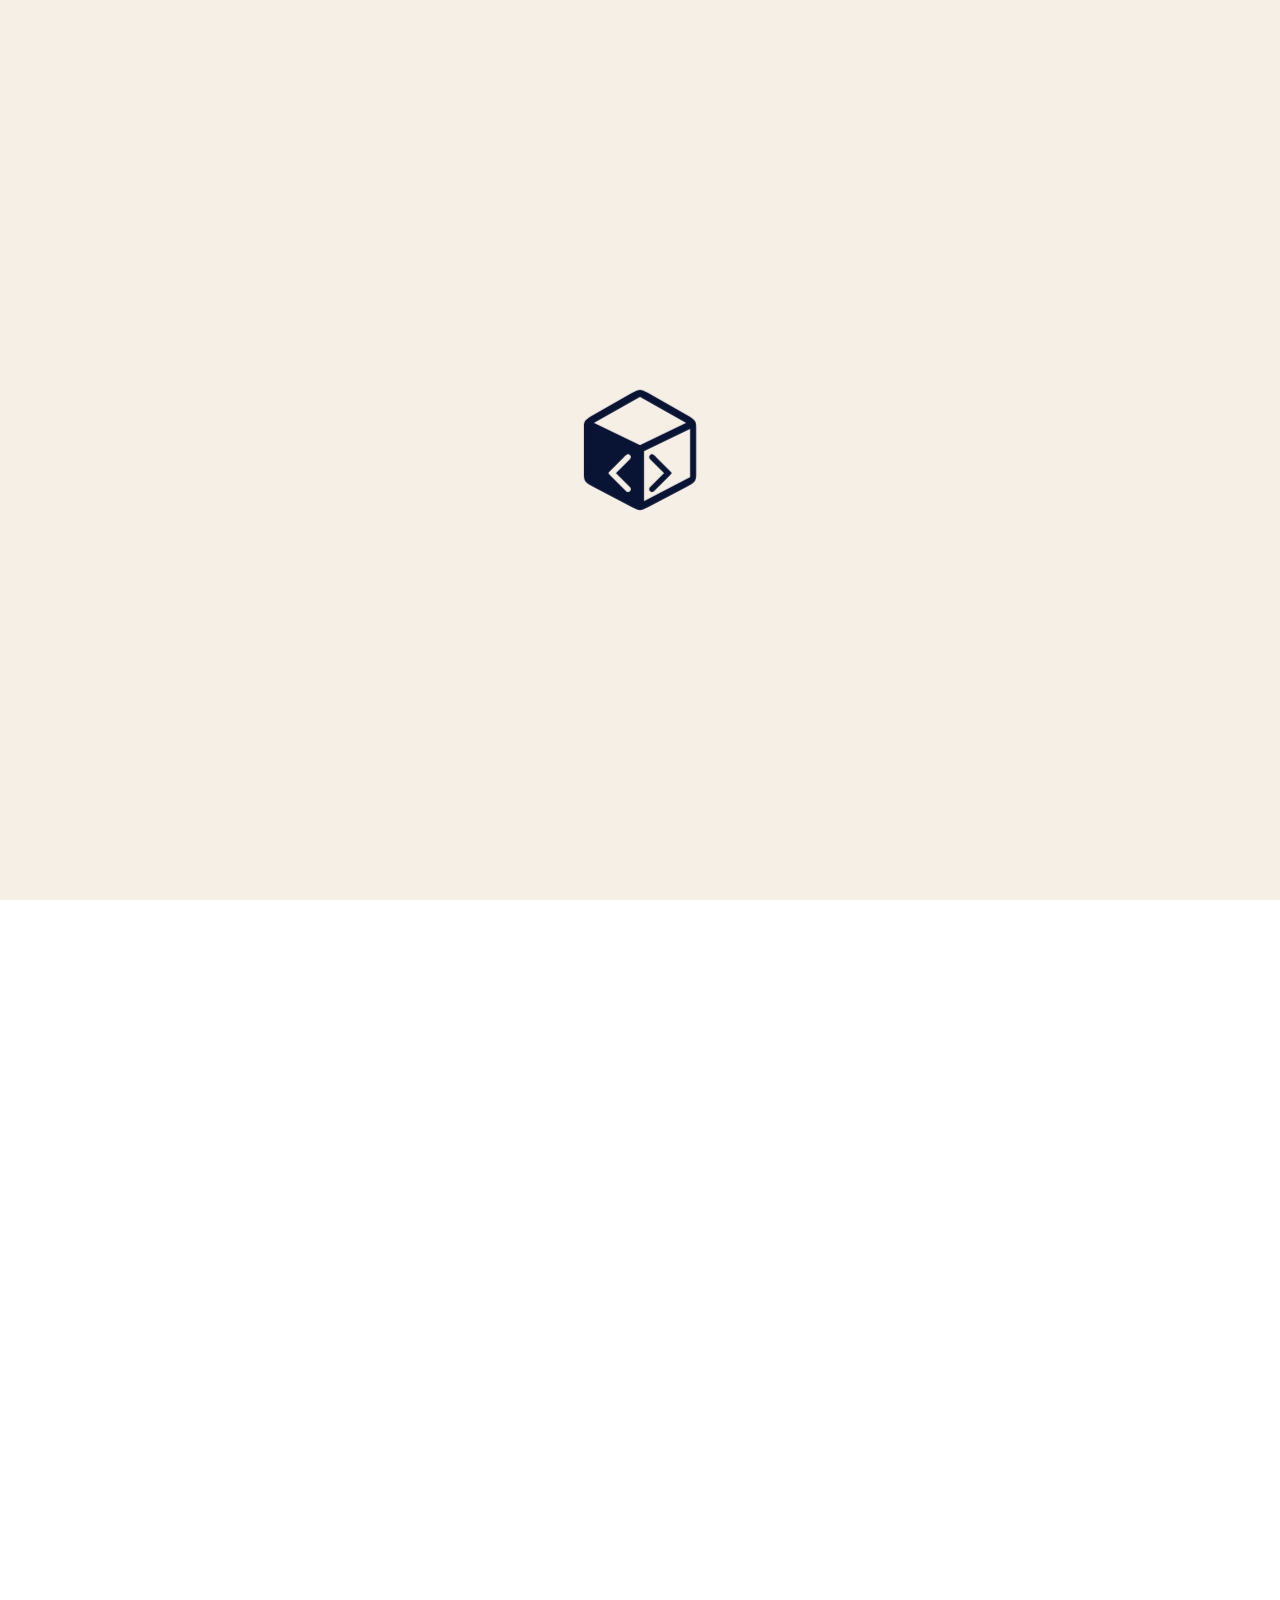
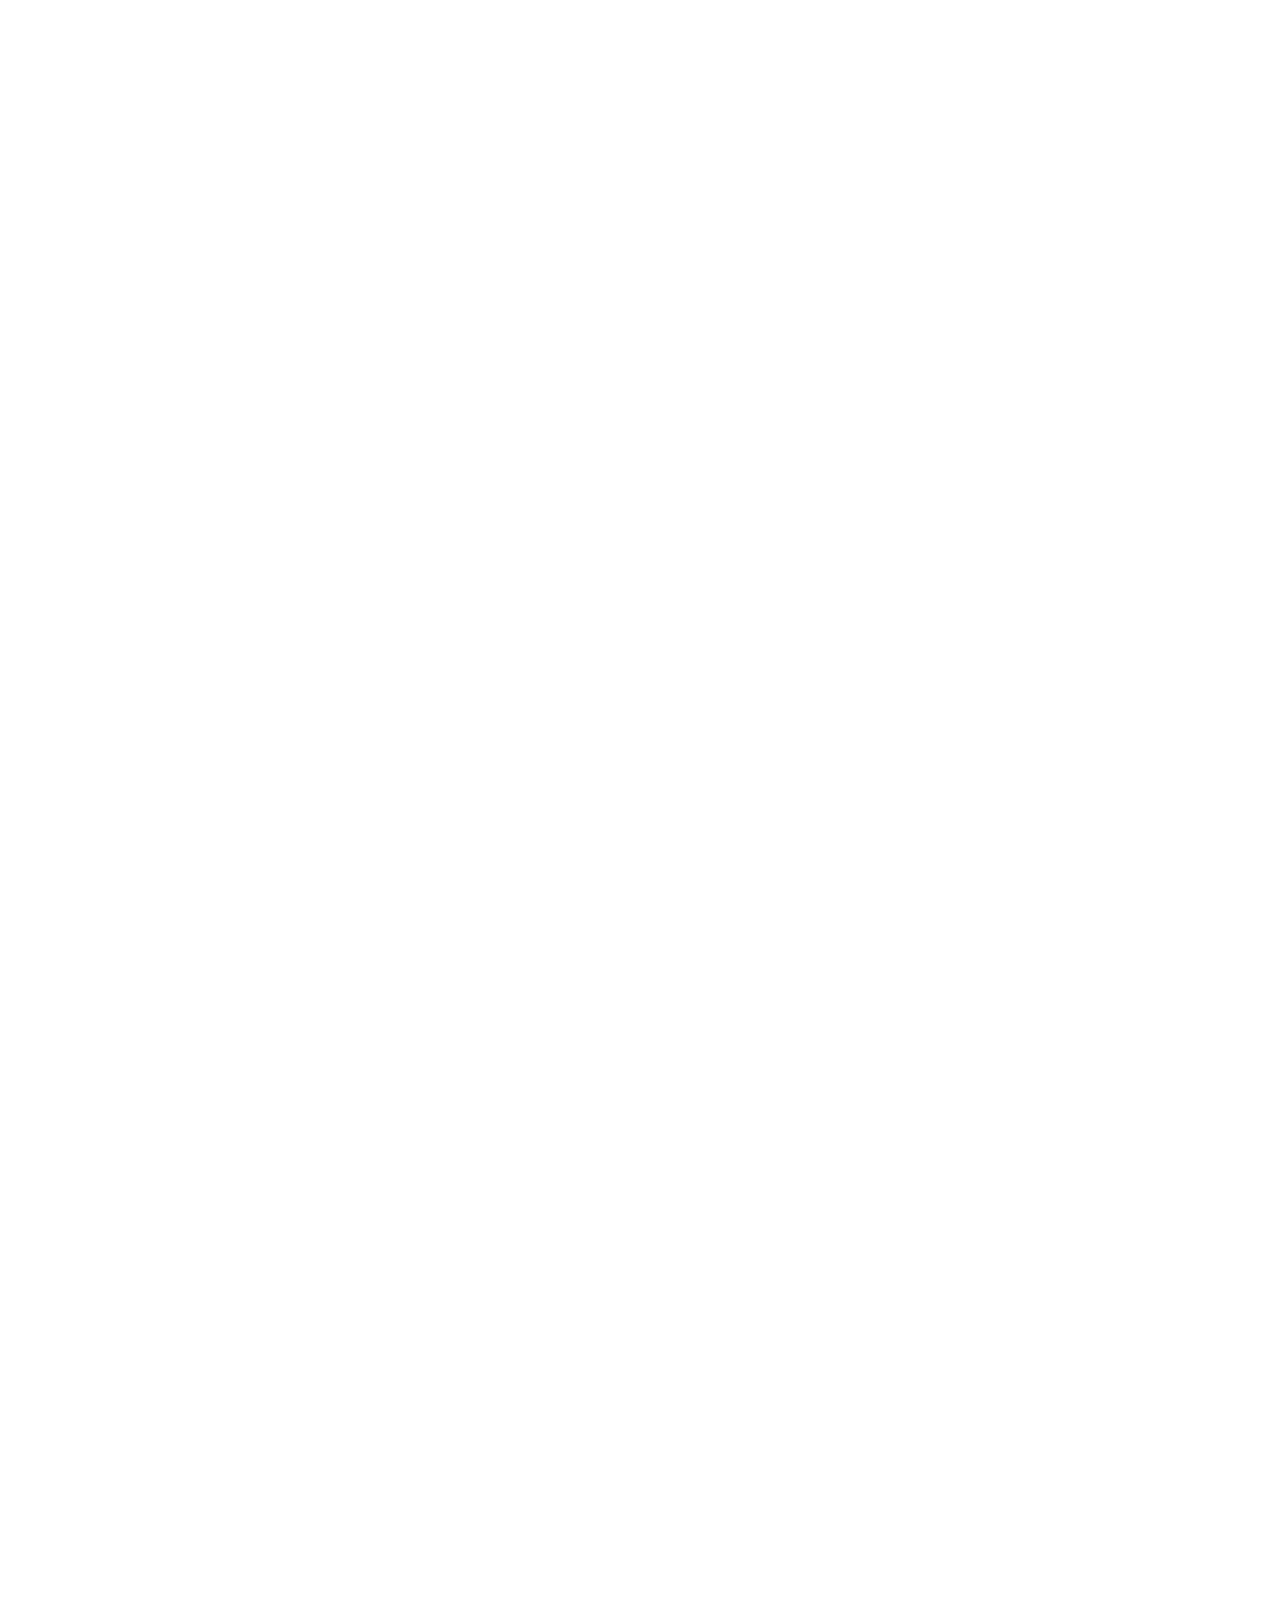
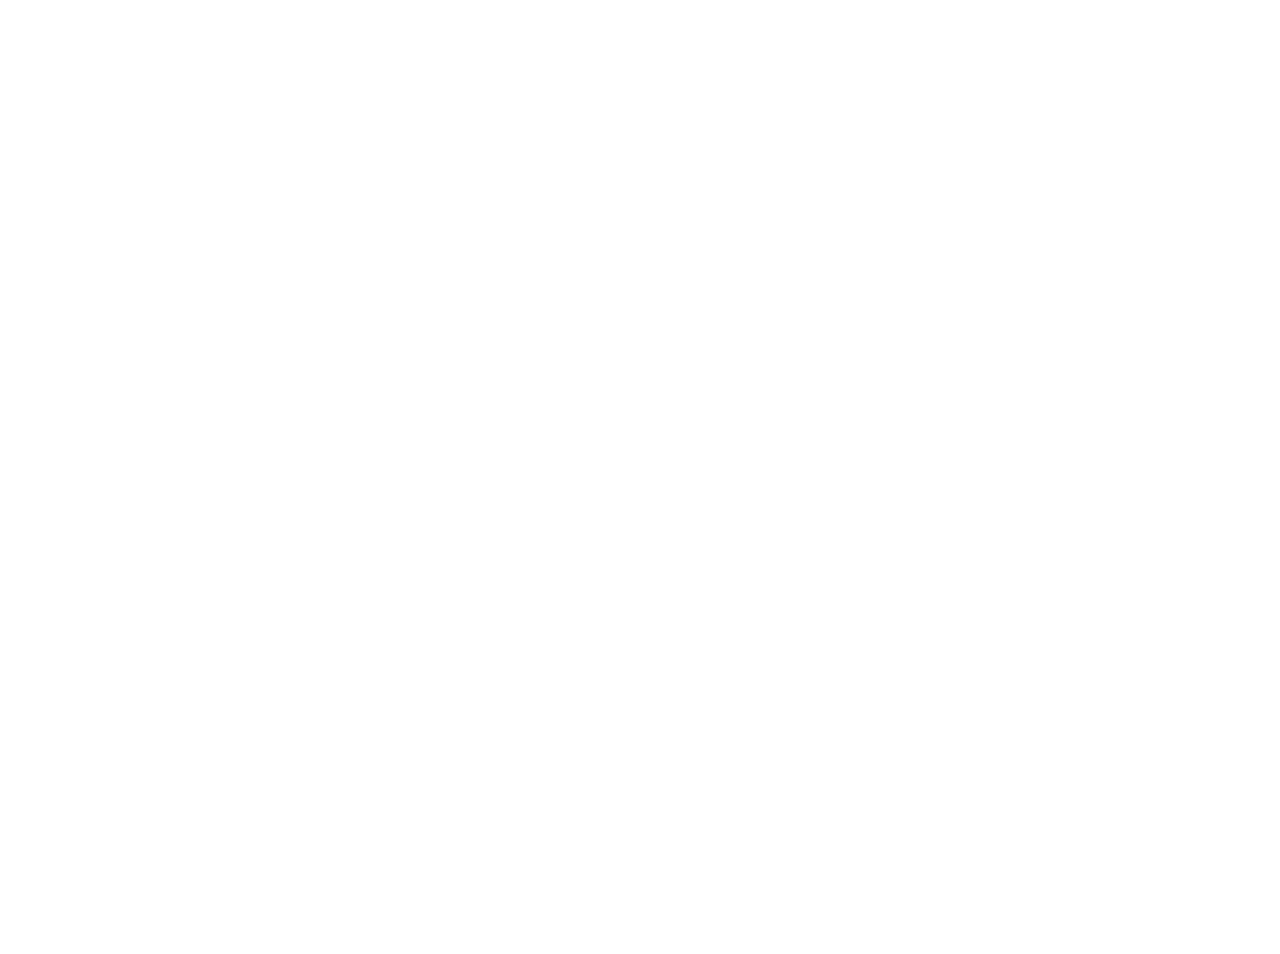
==== commit cee3bace: "main" ====
--- a/index.html
+++ b/index.html
@@ -8,7 +8,7 @@
     <meta name="keywords" content="webgl, threejs, portfolio, reactjs, react, frontend developer, front-end, programming, web developer, web, developer, 3d website, 3d, blender, germany">
     <meta property="og:site_name" content="Shivam Portfolio">
     <meta property="og:title" content="Shivam - Creative Developer">
-    <meta property="og:description" content="Portfolio of Shivam - Creative developer living in Indiaa - Focused on  Web Development and Programming">
+    <meta property="og:description" content="Portfolio of Shivam - Creative developer living in India - Focused on  Web Development and Programming">
     <meta property="og:type" content="website">
     <meta property="og:url" content="https://shivam.com/">
     <meta property="og:image" content="https://shivam.com/thumbnail.png">
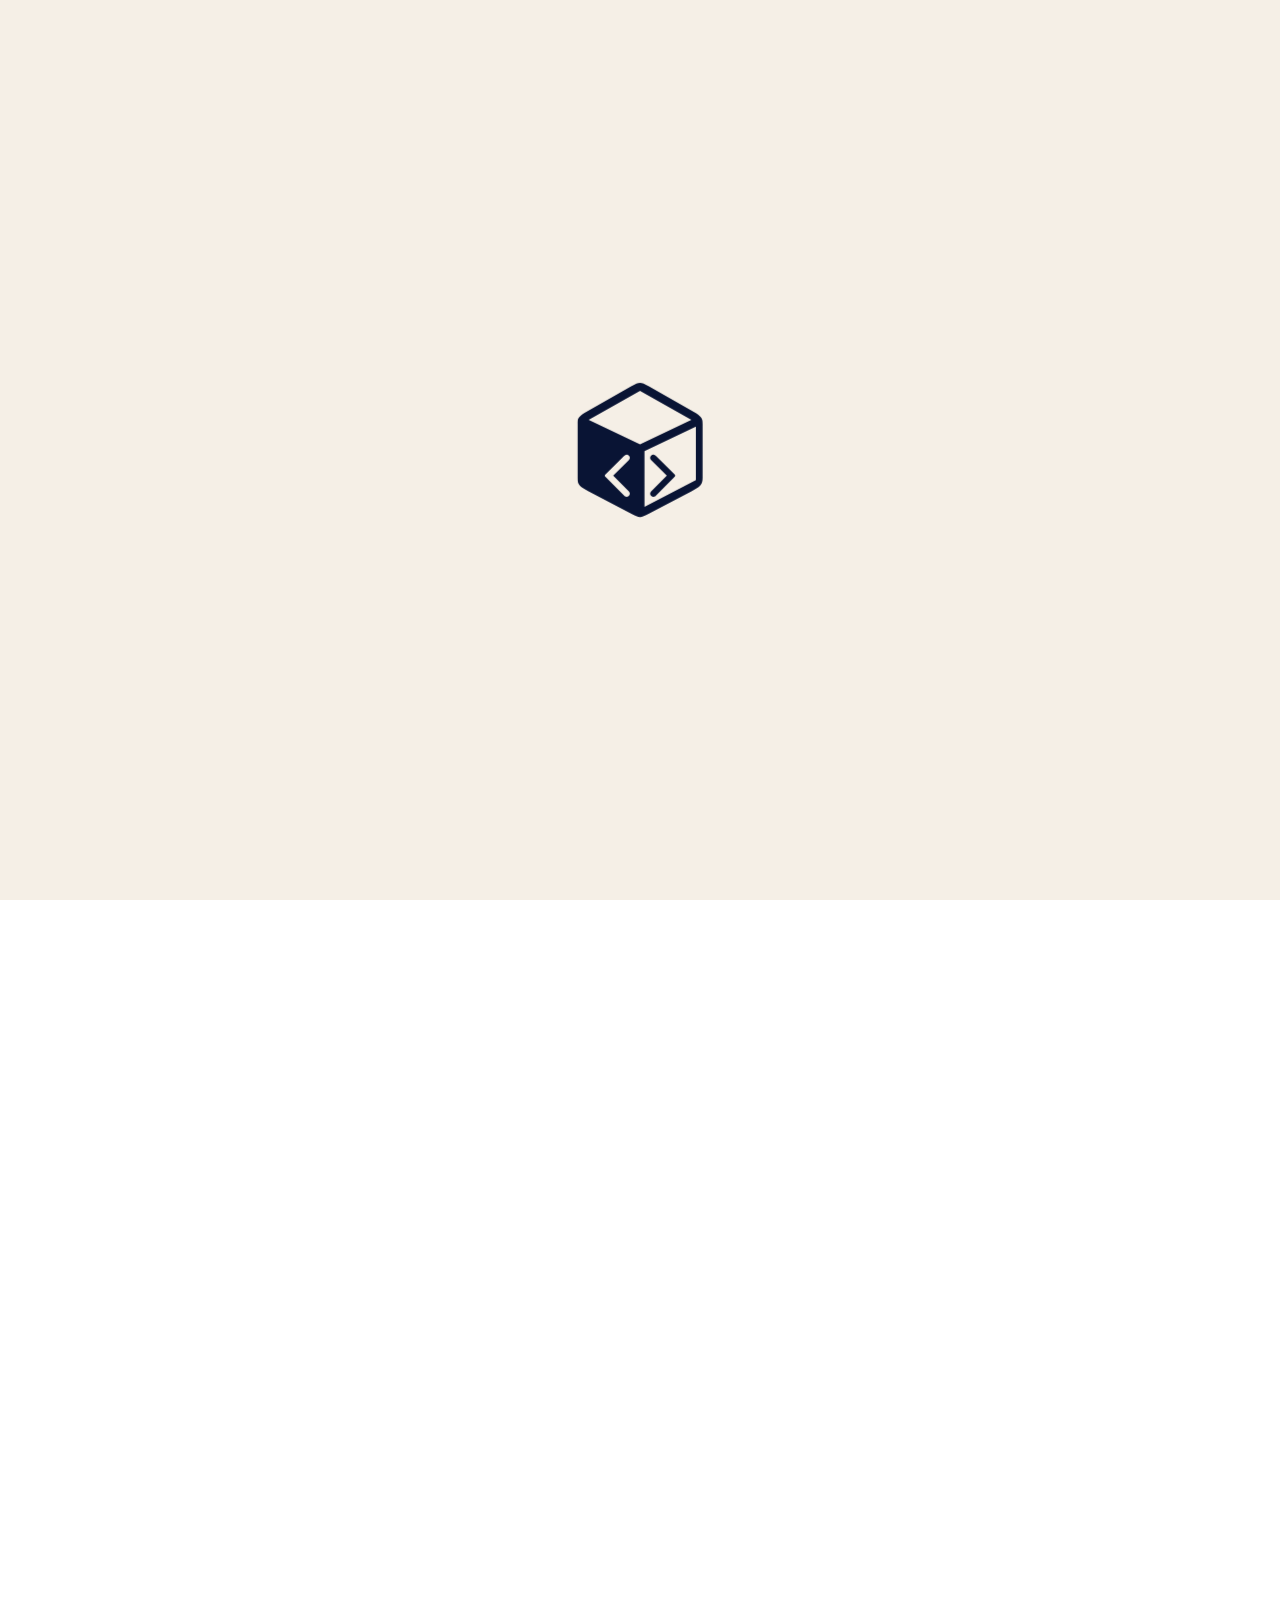
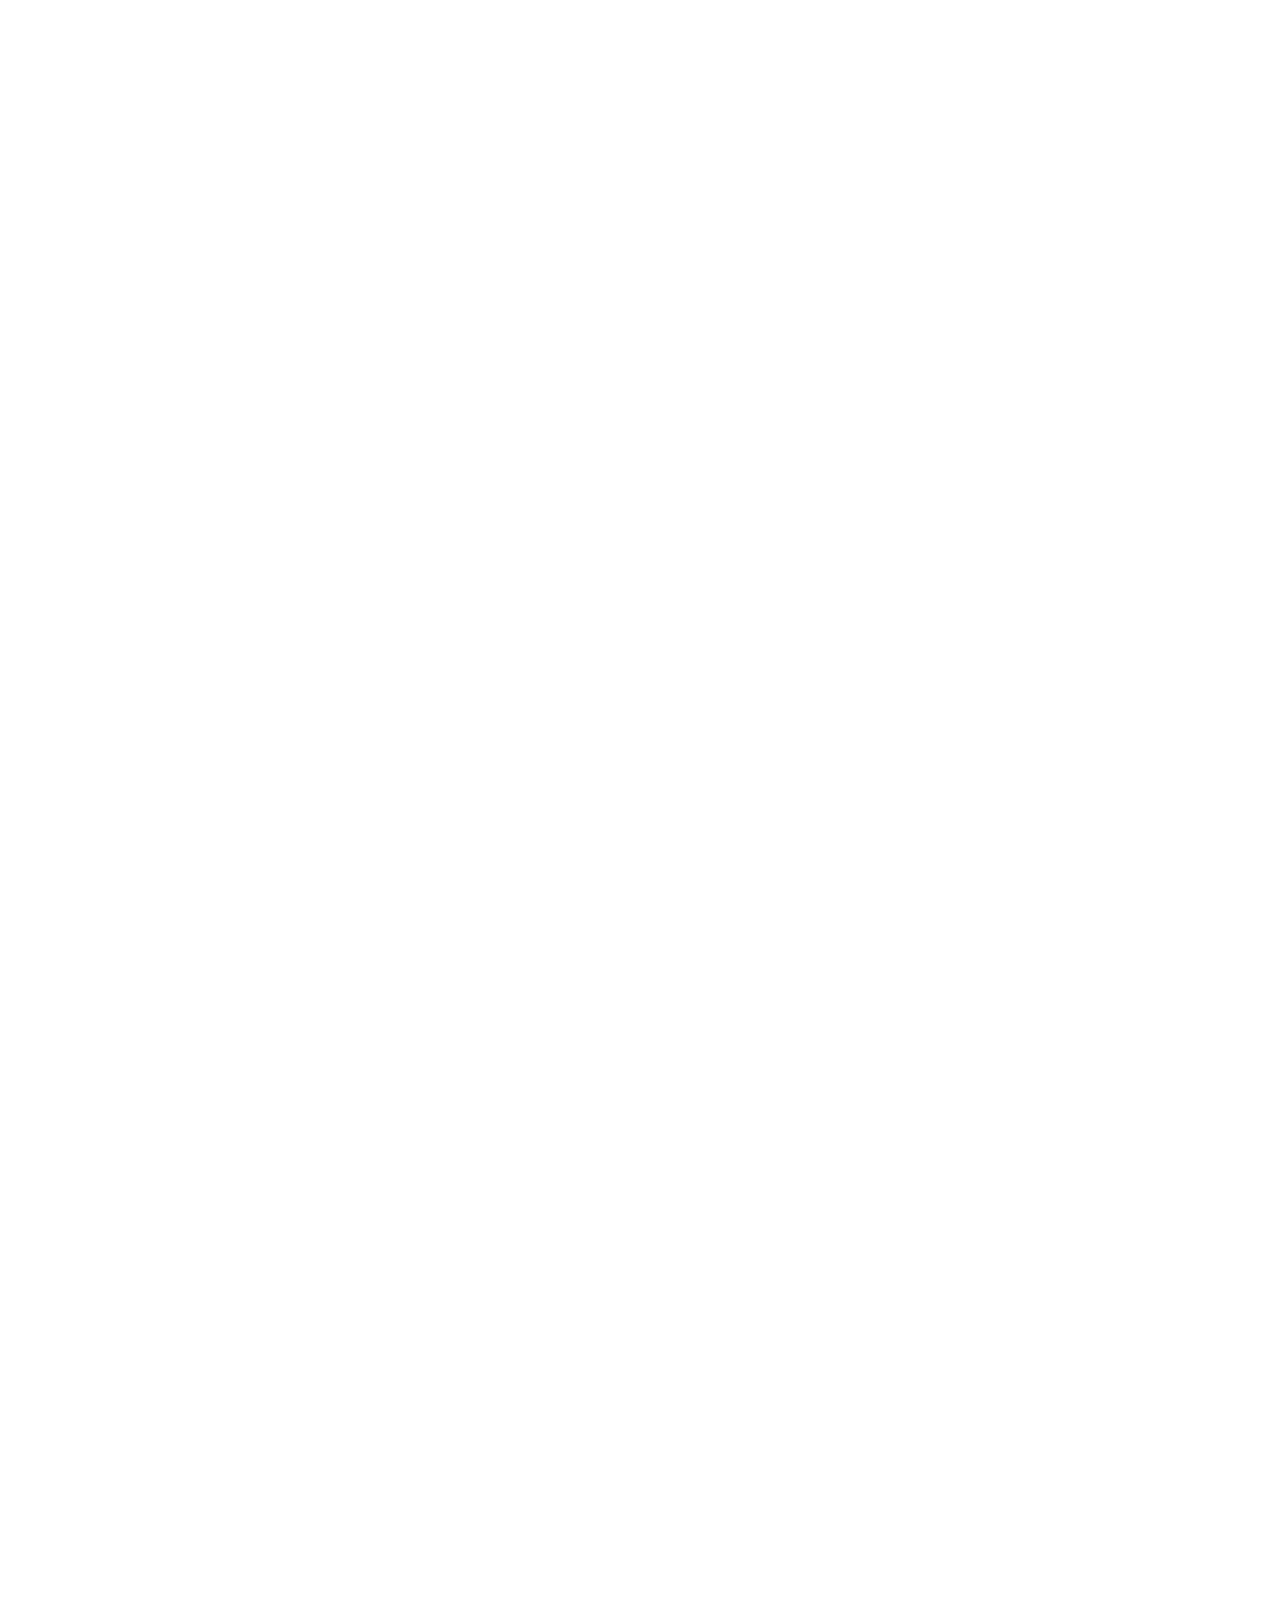
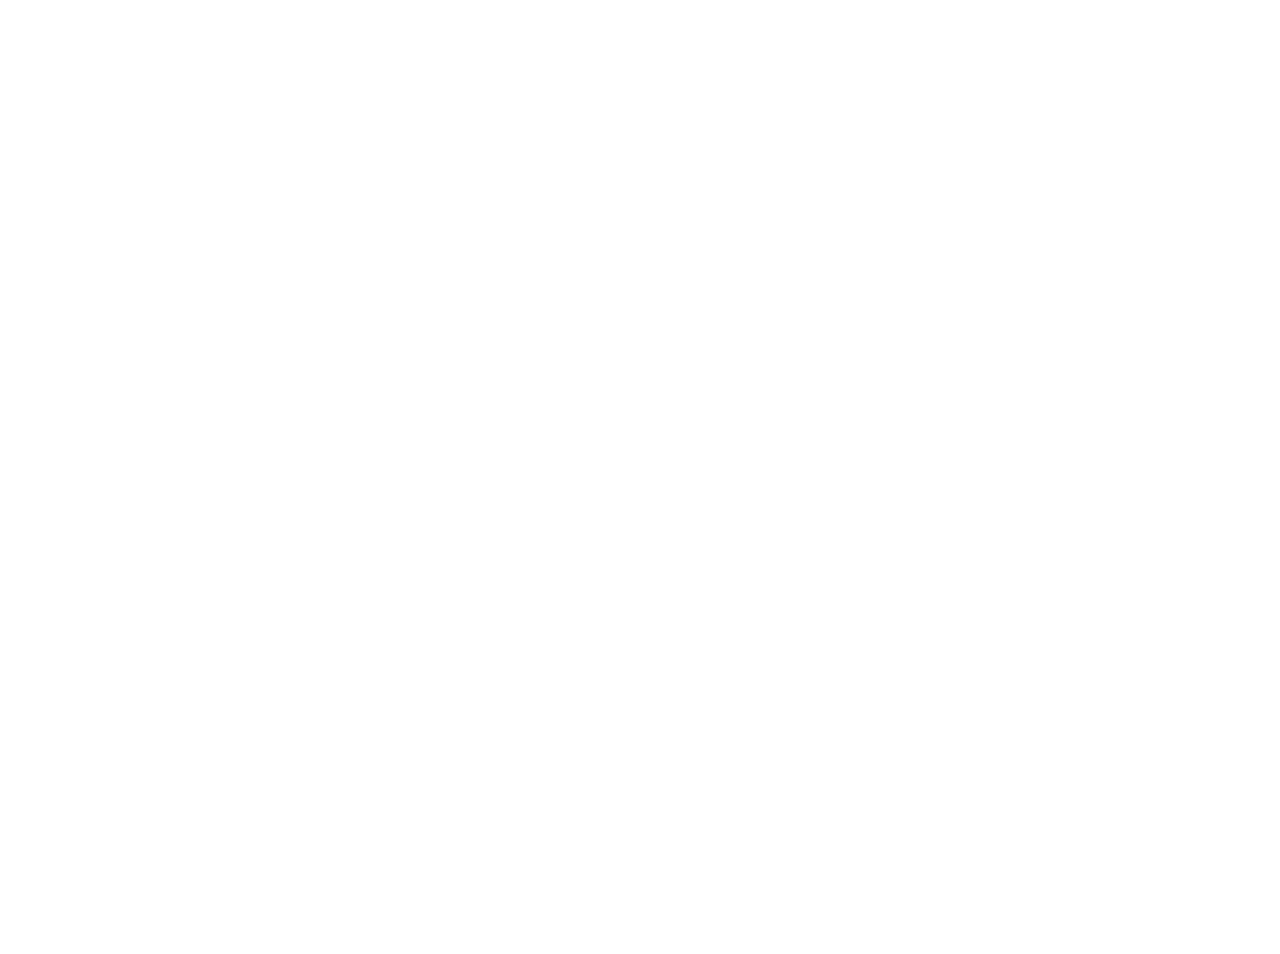
==== commit 3ddf564b: "main" ====
--- a/index.html
+++ b/index.html
@@ -495,7 +495,7 @@
             <div class="column" id="contact-header-container">
                 <div class="section-subheader-container">
                     <hr>
-                    <h5>Say hello 👋</h5>
+                    <h5>Say Hey! ✌️</h5>
                 </div>
                 <h1 class="section-header-container">
                     Contact me
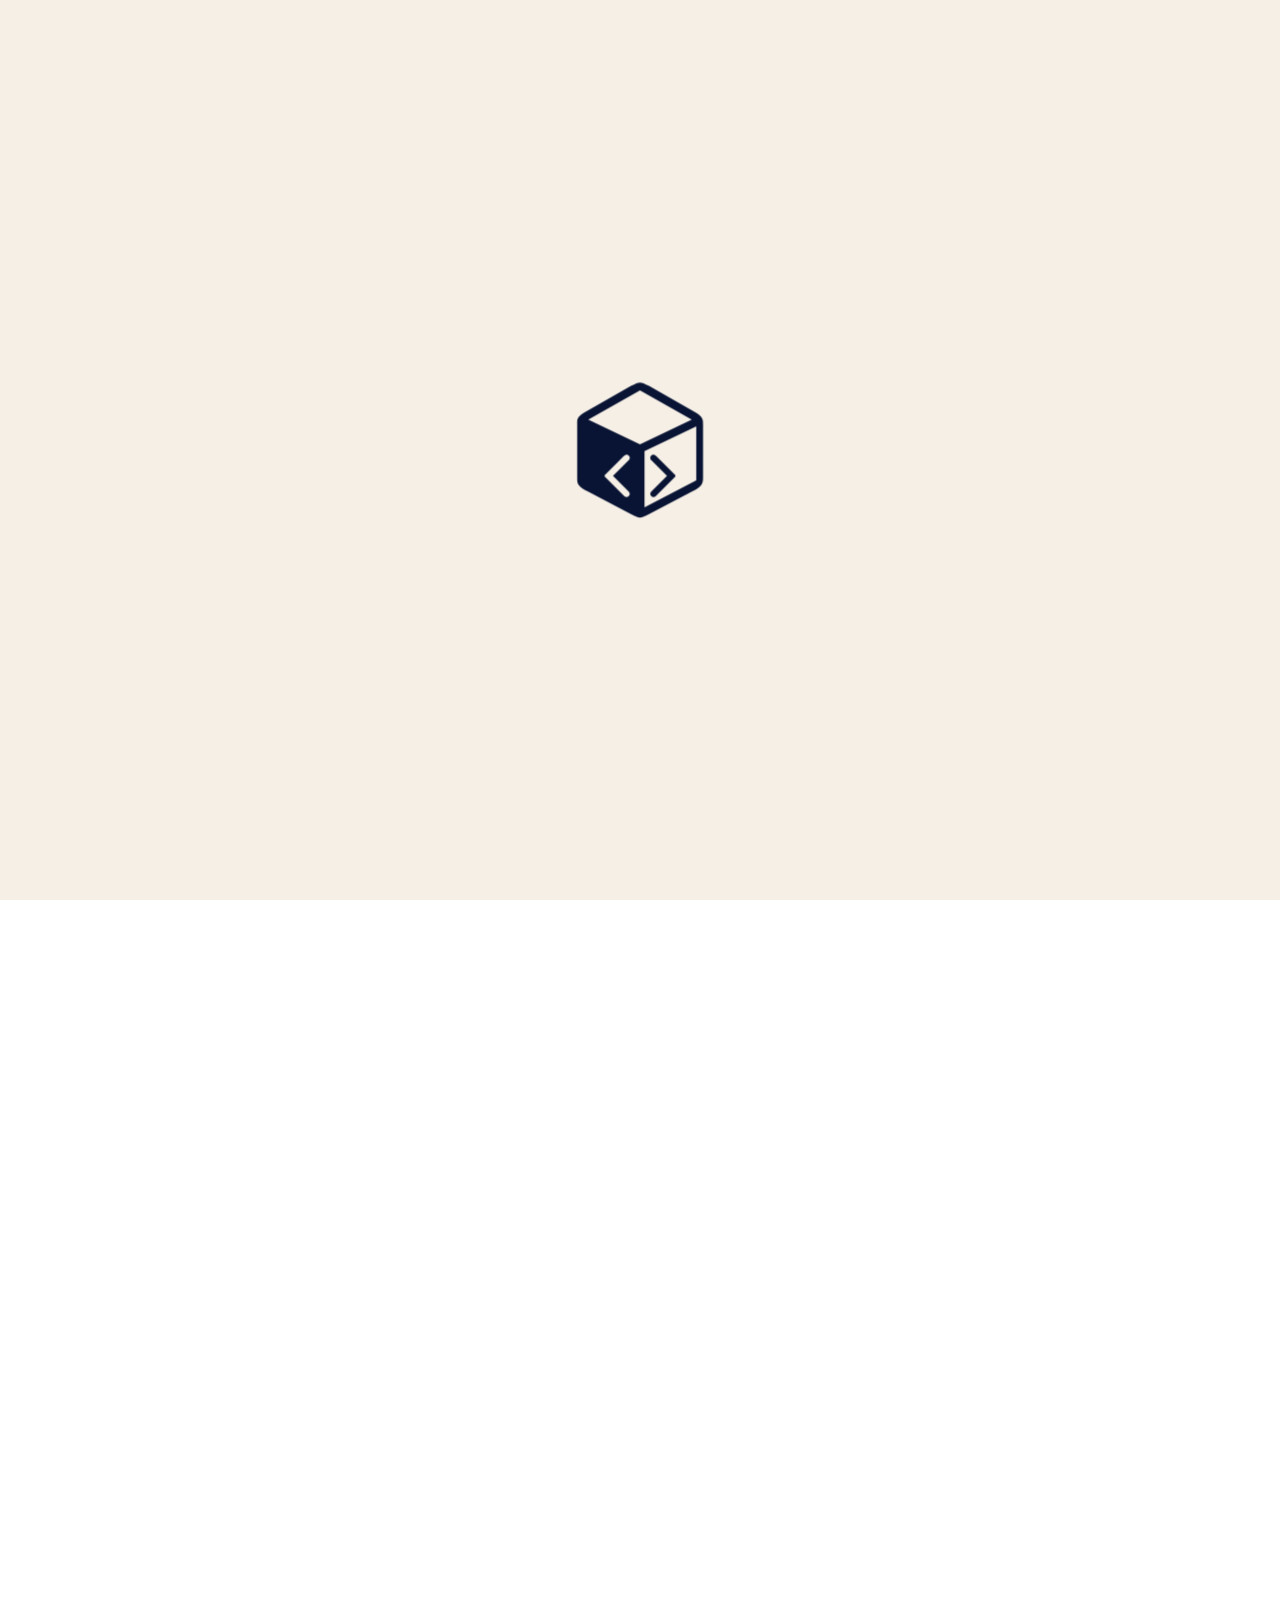
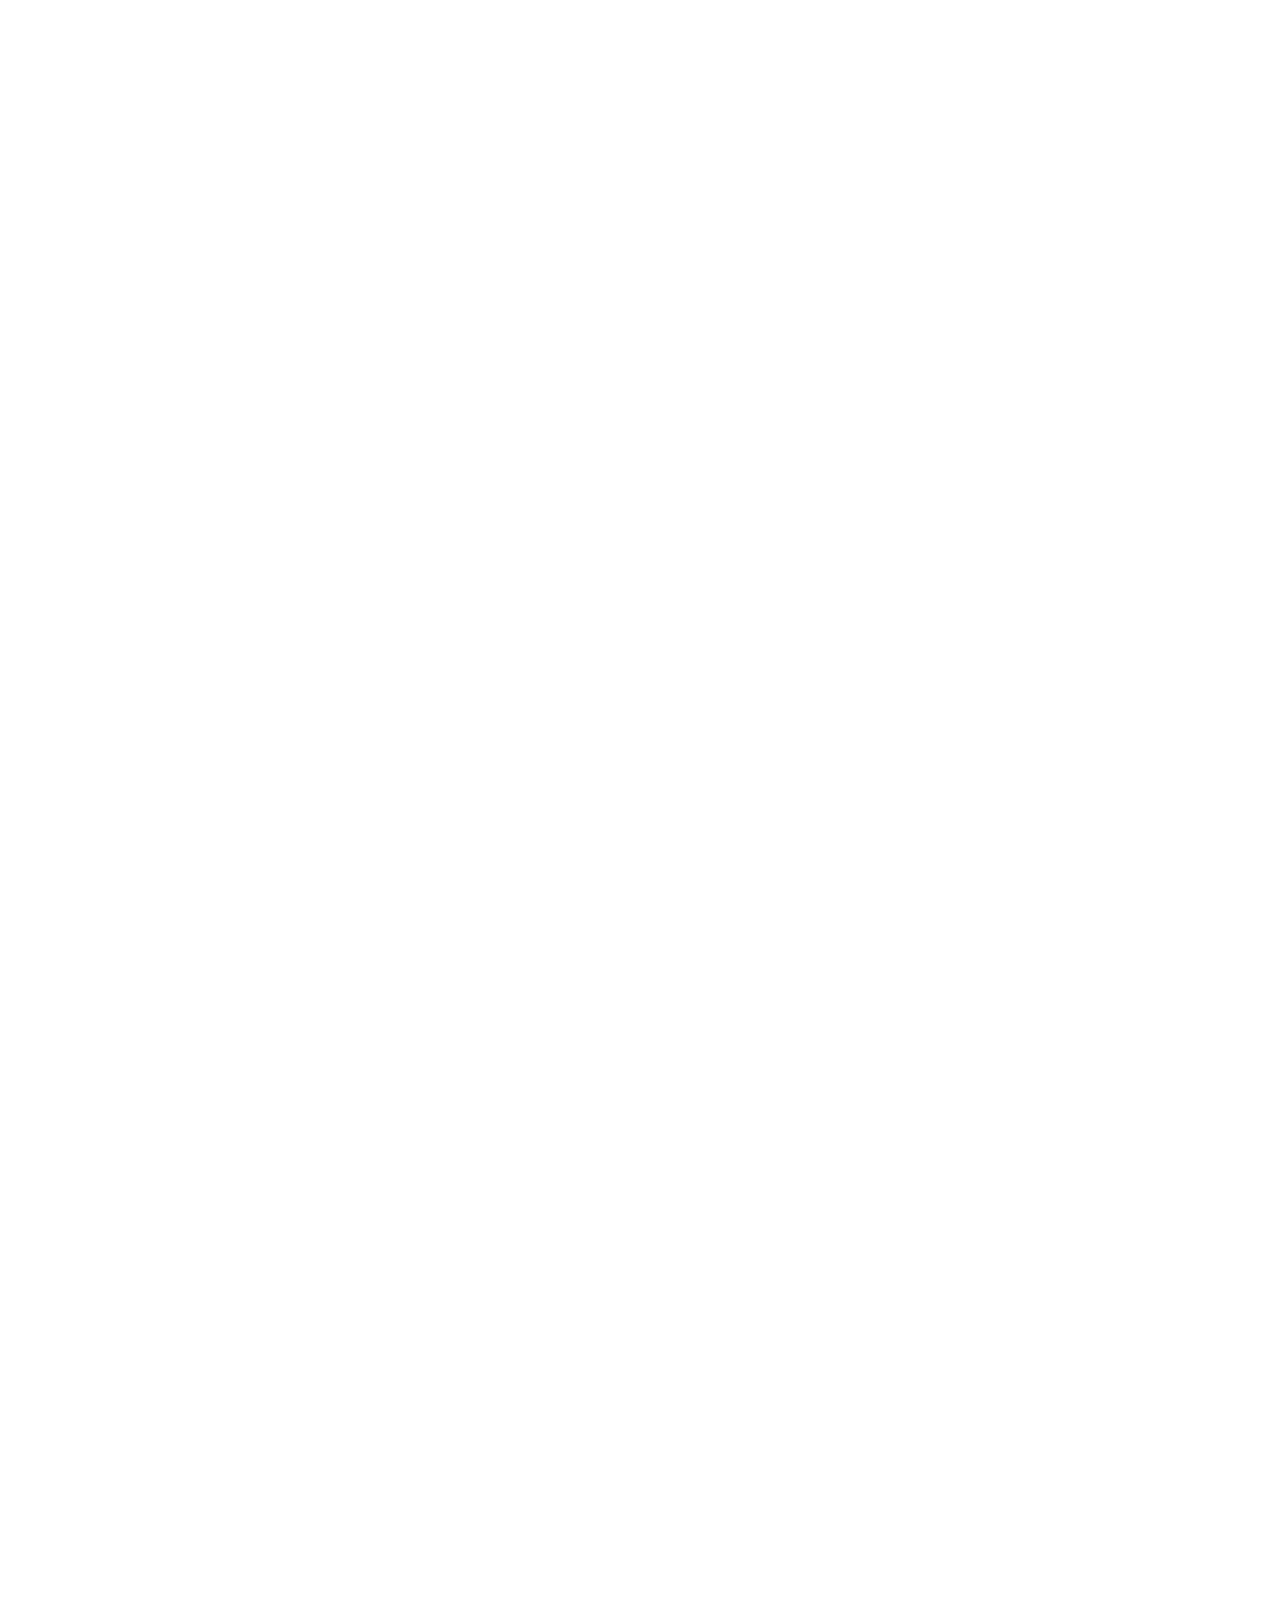
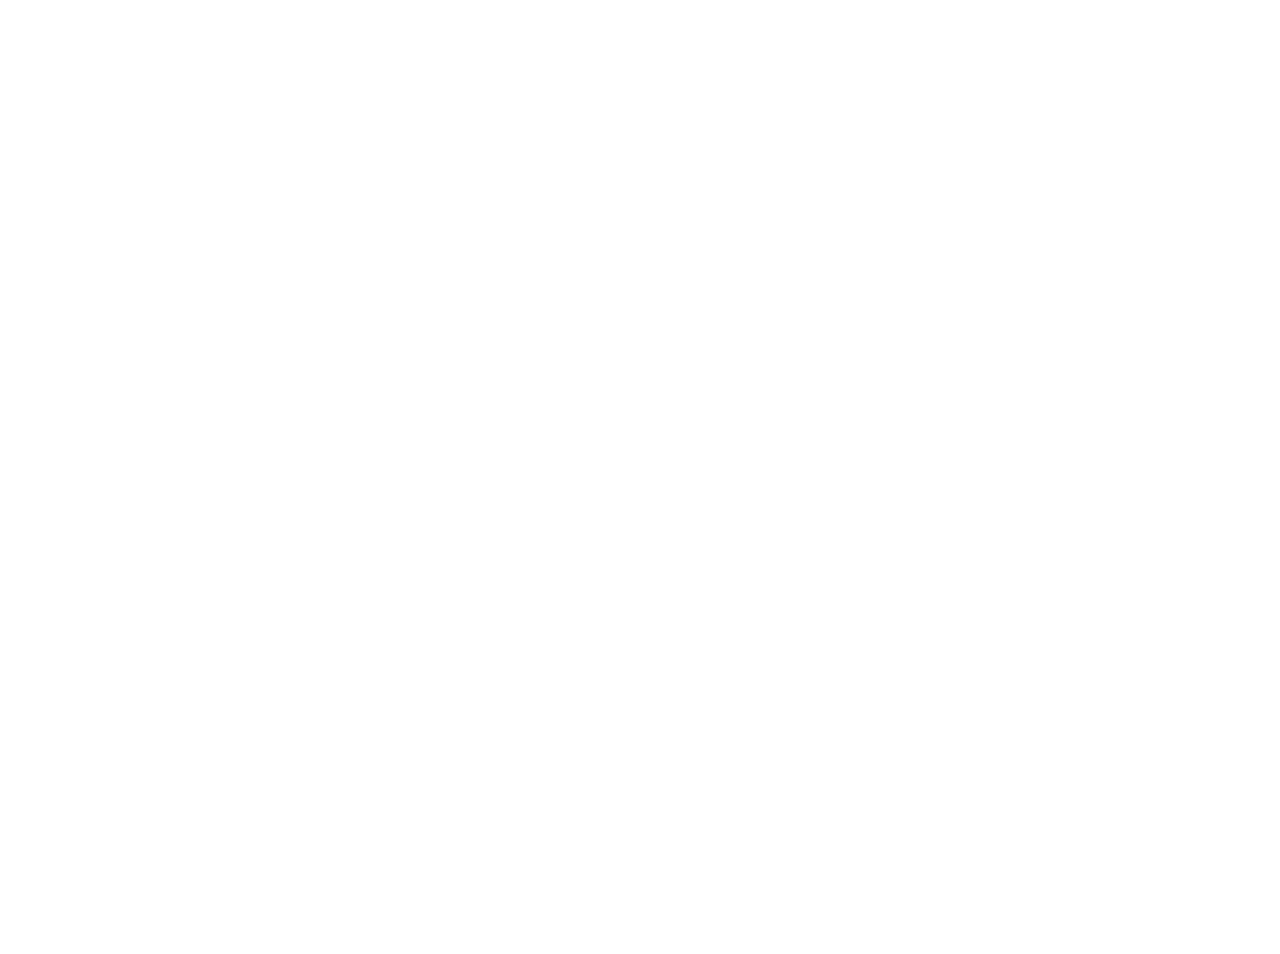
==== commit 00bfe1a2: "main" ====
--- a/index.html
+++ b/index.html
@@ -293,7 +293,7 @@
                             <text x="0" y="0" font-size="12" class="about-header-upper-text">Name :</text>
                             <text x="0" y="20" font-size="18" class="about-header-lower-text">Shivam</text>
                             <text x="110" y="0" font-size="12" class="about-header-upper-text">Age :</text>
-                            <text x="110" y="20" font-size="18" class="about-header-lower-text">19</text>
+                            <text x="110" y="20" font-size="18" class="about-header-lower-text">20</text>
                             <text x="200" y="0" font-size="12" class="about-header-upper-text">From :</text>
                             <text x="200" y="20" font-size="18" class="about-header-lower-text">India</text>
                         </g>
--- a/index.css
+++ b/index.css
@@ -50,7 +50,7 @@
 
 #transition-push {
     height: 200vh;
-    background: #FF923E
+    background: #234de6
 }
 
 @media (max-aspect-ratio: 12/10) {
@@ -95,7 +95,7 @@
 }
 
 #logo-dark-background {
-    background: #091434;
+    background: #234de6;
     position: absolute;
     width: 100%;
     height: 100vh;
@@ -695,7 +695,7 @@
 }
 
 .error-label {
-    color: #d85454
+    color: #234de6
 }
 
 .error-container {
@@ -801,7 +801,7 @@
 .hover-spread {
     height: 16px;
     min-width: 16px;
-    background: #FF923E;
+    background: #234de6;
     position: absolute;
     opacity: .1;
     border-radius: 50%
@@ -863,7 +863,7 @@
     border-radius: 50%;
     content: "";
     color: #fff;
-    background: #FF923E;
+    background: #234de6;
     left: -10px;
     top: 50%;
     transform: translate(-16px, -50%)
@@ -906,7 +906,7 @@
         height: 3px;
         margin: 0 auto;
         content: "";
-        background: #FF923E;
+        background: #234de6;
         width: 100%;
         bottom: -2px;
         left: 0;
@@ -1077,7 +1077,7 @@
 }
 
 h5 {
-    color: #ff923e;
+    color: #234de6;
     font-size: 1.2rem;
     font-weight: 500
 }
@@ -1110,7 +1110,7 @@
 
 .section-subheader-container hr {
     width: 40px;
-    background-color: #ff923e;
+    background-color: #234de6;
     margin: 0 20px 0 0
 }
 
@@ -1144,8 +1144,8 @@
 }
 
 .orange-hover {
-    background-color: #ff923e;
-    background-image: radial-gradient(circle at center, #ff9b4f 50%, transparent 50%);
+    background-color: #234de6;
+    background-image: radial-gradient(circle at center, #38b7fc 50%, transparent 50%);
     background-repeat: no-repeat;
     transition: background-size .3s;
     background-size: 0 0;
